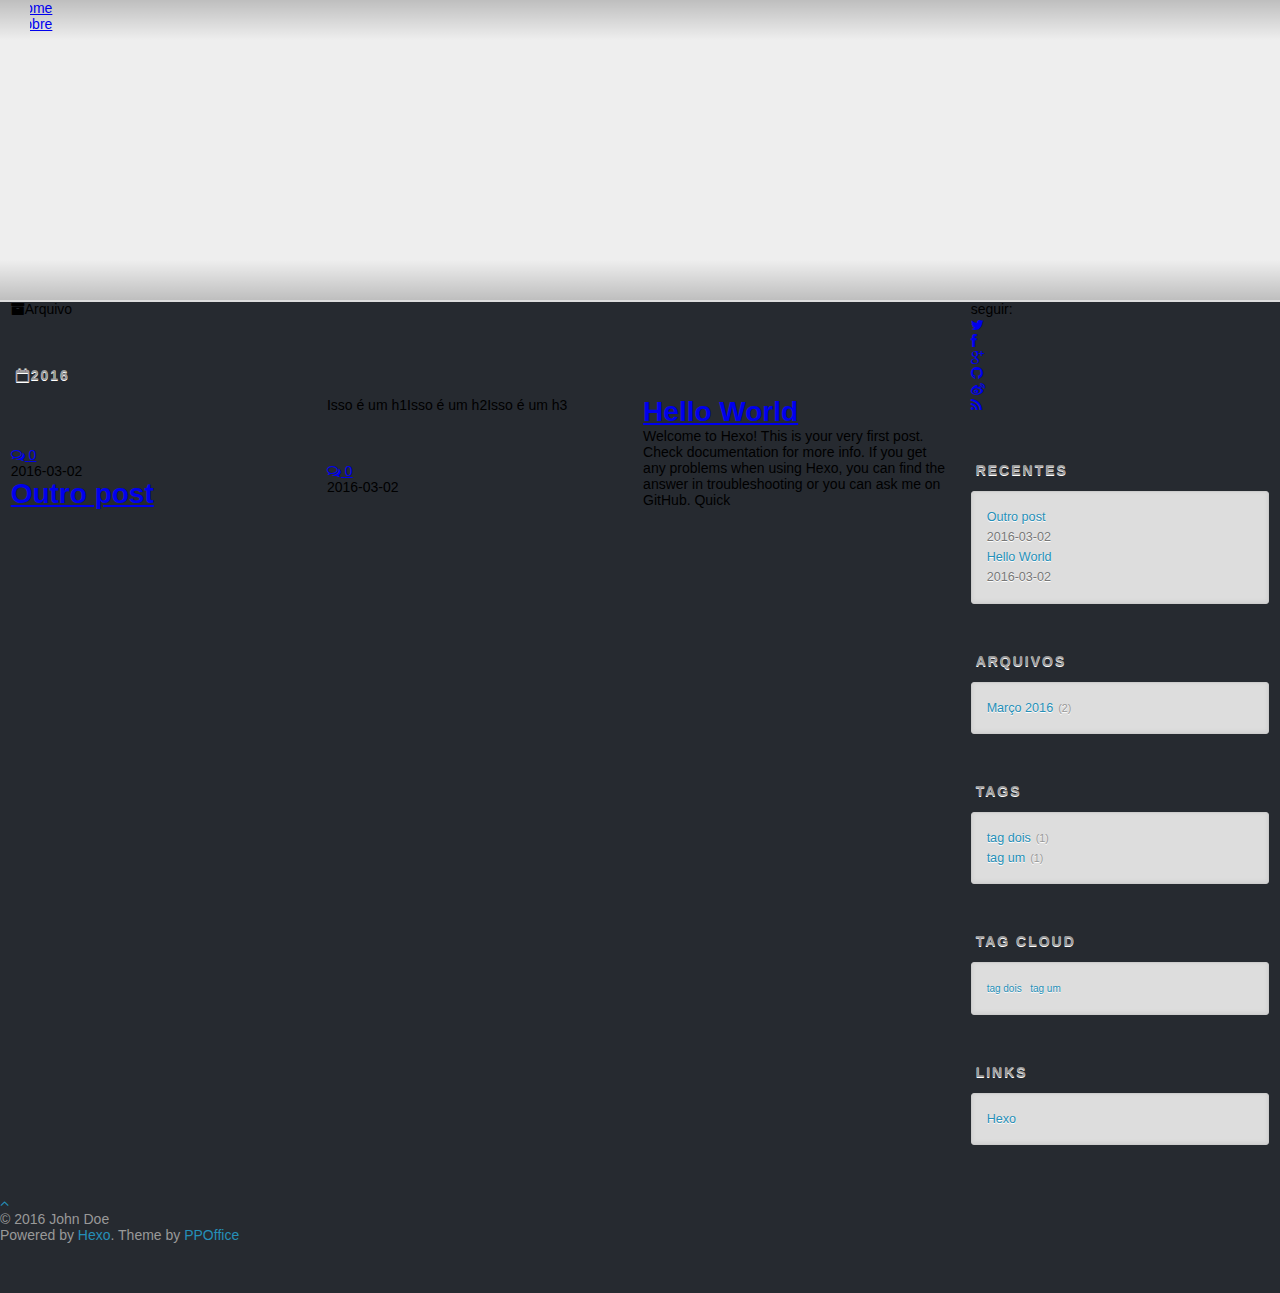
==== archives/index.html @ 541873b7 "update templete" ====
<!DOCTYPE html>
<html>
<head>
    <meta charset="utf-8">
    
    <title>Arquivo | Hexo</title>
    <meta name="viewport" content="width=device-width, initial-scale=1, maximum-scale=1">
    
    <meta name="description">
<meta property="og:type" content="website">
<meta property="og:title" content="Hexo">
<meta property="og:url" content="http://yoursite.com/archives/index.html">
<meta property="og:site_name" content="Hexo">
<meta property="og:description">
<meta name="twitter:card" content="summary">
<meta name="twitter:title" content="Hexo">
<meta name="twitter:description">
    

    

    

    <link rel="stylesheet" href="/vendor/font-awesome/css/font-awesome.min.css">
    <link rel="stylesheet" href="/vendor/titillium-web/styles.css">
    <link rel="stylesheet" href="/vendor/source-code-pro/styles.css">

    <link rel="stylesheet" href="/css/style.css">

    <script src="/vendor/jquery/2.0.3/jquery.min.js"></script>
    
    
        <link rel="stylesheet" href="/vendor/fancybox/jquery.fancybox.css">
    
    
        <link rel="stylesheet" href="/vendor/scrollLoading/style.css">
    
    
    

</head>

<body>
    <div id="wrap">
        <header id="header">
    <div id="header-outer" class="outer">
        <div class="container">
            <div class="container-inner">
                <div id="header-title">
                    <h1 class="logo-wrap">
                        <a href="/" class="logo"></a>
                    </h1>
                    
                </div>
                <div id="header-inner" class="nav-container">
                    <a id="main-nav-toggle" class="nav-icon fa fa-bars"></a>
                    <div class="nav-container-inner">
                        <ul id="main-nav">
                            
                                <li class="main-nav-list-item" >
                                    <a class="main-nav-list-link" href="/">Home</a>
                                </li>
                            
                                        
                                    
                                <li class="main-nav-list-item" >
                                    <a class="main-nav-list-link" href="/about/index.html">Sobre</a>
                                </li>
                            
                        </ul>
                        <nav id="sub-nav">
                            <div id="search-form-wrap">

    <form action="//google.com/search" method="get" accept-charset="UTF-8" class="search-form"><input type="search" name="q" results="0" class="search-form-input" placeholder="Busca"><input type="hidden" name="sitesearch" value="http://yoursite.com"></form>

</div>
                        </nav>
                    </div>
                </div>
            </div>
        </div>
    </div>
</header>
        <div class="container">
            <div class="main-body container-inner">
                <div class="main-body-inner">
                    <section id="main">
                        <div class="main-body-header">
    <h1 class="header">
    
    <i class="icon fa fa-archive"></i>Arquivo
    </h1>
</div>
                        <div class="main-body-content">
                            

    
    
        
        
        <section class="archives-wrap">
            <div class="archive-year-wrap">
                <a href="/archives/2016" class="archive-year"><i class="icon fa fa-calendar-o"></i>2016</a>
            </div>
            <div class="archives">
    
    
    
        <div class="article-row">
    
        <article class="article article-summary">
    <div class="article-summary-inner">
        
        <a href="/2016/03/02/outro-post/" class="thumbnail">
    
    
        <span style="background-image:url(http://guiadoestudante.abril.com.br/blogs/melhores-faculdades/files/2013/01/fotografia.jpg)" alt="Outro post" class="thumbnail-image"></span>
    
    
        
<span class="comment-counter">
    <i class="fa fa-comments-o"></i>
    
        <span class="disqus-comment-count" data-disqus-url="http://yoursite.com/2016/03/02/outro-post/">0</span>
    
</span>

    
</a>
        
        <div class="article-meta">
            <p class="category">
            
            </p>
            <p class="date"><time datetime="2016-03-02T15:44:19.000Z" itemprop="datePublished">2016-03-02</time></p>
        </div>
        
    
        <h1 class="article-title" itemprop="name">
        <a href="/2016/03/02/outro-post/">Outro post</a>
        </h1>
    

        <p class="article-excerpt">
            Isso é um h1Isso é um h2Isso é um h3

        </p>
    </div>
</article>
    

    
    
    
    
        <article class="article article-summary">
    <div class="article-summary-inner">
        
        <a href="/2016/03/02/hello-world/" class="thumbnail">
    
    
        <span class="thumbnail-image thumbnail-none"></span>
    
    
        
<span class="comment-counter">
    <i class="fa fa-comments-o"></i>
    
        <span class="disqus-comment-count" data-disqus-url="http://yoursite.com/2016/03/02/hello-world/">0</span>
    
</span>

    
</a>
        
        <div class="article-meta">
            <p class="category">
            
            </p>
            <p class="date"><time datetime="2016-03-02T15:32:36.800Z" itemprop="datePublished">2016-03-02</time></p>
        </div>
        
    
        <h1 class="article-title" itemprop="name">
        <a href="/2016/03/02/hello-world/">Hello World</a>
        </h1>
    

        <p class="article-excerpt">
            Welcome to Hexo! This is your very first post. Check documentation for more info. If you get any problems when using Hexo, you can find the answer in troubleshooting or you can ask me on GitHub.
Quick
        </p>
    </div>
</article>
    
        </div>
    


    </div></section>



                        </div>
                    </section>
                    <aside id="sidebar">
    <a class="sidebar-toggle" title="Expand Sidebar"><i class="toggle icon"></i></a>
    <div class="sidebar-top">
        <p>seguir:</p>
        <ul class="social-links">
            
                
                <li>
                    <a class="social-tooltip" title="twitter" href="/" target="_blank">
                        <i class="icon fa fa-twitter"></i>
                    </a>
                </li>
                
            
                
                <li>
                    <a class="social-tooltip" title="facebook" href="/" target="_blank">
                        <i class="icon fa fa-facebook"></i>
                    </a>
                </li>
                
            
                
                <li>
                    <a class="social-tooltip" title="google-plus" href="/" target="_blank">
                        <i class="icon fa fa-google-plus"></i>
                    </a>
                </li>
                
            
                
                <li>
                    <a class="social-tooltip" title="github" href="https://github.com/ppoffice/hexo-theme-hueman" target="_blank">
                        <i class="icon fa fa-github"></i>
                    </a>
                </li>
                
            
                
                <li>
                    <a class="social-tooltip" title="weibo" href="/" target="_blank">
                        <i class="icon fa fa-weibo"></i>
                    </a>
                </li>
                
            
                
                <li>
                    <a class="social-tooltip" title="rss" href="/" target="_blank">
                        <i class="icon fa fa-rss"></i>
                    </a>
                </li>
                
            
        </ul>
    </div>
    
    <div class="widgets-container">
        
            
                
    <div class="widget-wrap">
        <h3 class="widget-title">recentes</h3>
        <div class="widget">
            <ul id="recent-post" class="">
                
                    <li>
                        
                        <div class="item-thumbnail">
                            <a href="/2016/03/02/outro-post/" class="thumbnail">
    
    
        <span style="background-image:url(http://guiadoestudante.abril.com.br/blogs/melhores-faculdades/files/2013/01/fotografia.jpg)" alt="Outro post" class="thumbnail-image"></span>
    
    
</a>
                        </div>
                        
                        <div class="item-inner">
                            <p class="item-category"></p>
                            <p class="item-title"><a href="/2016/03/02/outro-post/" class="title">Outro post</a></p>
                            <p class="item-date"><time datetime="2016-03-02T15:44:19.000Z" itemprop="datePublished">2016-03-02</time></p>
                        </div>
                    </li>
                
                    <li>
                        
                        <div class="item-thumbnail">
                            <a href="/2016/03/02/hello-world/" class="thumbnail">
    
    
        <span class="thumbnail-image thumbnail-none"></span>
    
    
</a>
                        </div>
                        
                        <div class="item-inner">
                            <p class="item-category"></p>
                            <p class="item-title"><a href="/2016/03/02/hello-world/" class="title">Hello World</a></p>
                            <p class="item-date"><time datetime="2016-03-02T15:32:36.800Z" itemprop="datePublished">2016-03-02</time></p>
                        </div>
                    </li>
                
            </ul>
        </div>
    </div>

            
                

            
                
    <div class="widget-wrap widget-list">
        <h3 class="widget-title">arquivos</h3>
        <div class="widget">
            <ul class="archive-list"><li class="archive-list-item"><a class="archive-list-link" href="/archives/2016/03/">Março 2016</a><span class="archive-list-count">2</span></li></ul>
        </div>
    </div>


            
                
    <div class="widget-wrap widget-list">
        <h3 class="widget-title">tags</h3>
        <div class="widget">
            <ul class="tag-list"><li class="tag-list-item"><a class="tag-list-link" href="/tags/tag-dois/">tag dois</a><span class="tag-list-count">1</span></li><li class="tag-list-item"><a class="tag-list-link" href="/tags/tag-um/">tag um</a><span class="tag-list-count">1</span></li></ul>
        </div>
    </div>


            
                
    <div class="widget-wrap widget-float">
        <h3 class="widget-title">tag cloud</h3>
        <div class="widget tagcloud">
            <a href="/tags/tag-dois/" style="font-size: 10px;">tag dois</a> <a href="/tags/tag-um/" style="font-size: 10px;">tag um</a>
        </div>
    </div>


            
                
    <div class="widget-wrap widget-list">
        <h3 class="widget-title">links</h3>
        <div class="widget">
            <ul>
                
                    <li>
                        <a href="http://hexo.io">Hexo</a>
                    </li>
                
            </ul>
        </div>
    </div>


            
        
    </div>
</aside>
                </div>
            </div>
        </div>
        <footer id="footer">
    <div class="container">
        <div class="container-inner">
            <a id="back-to-top" href="javascript:;"><i class="icon fa fa-angle-up"></i></a>
            <div class="credit">
                <h1 class="logo-wrap">
                    <a href="/" class="logo"></a>
                </h1>
                <p>&copy; 2016 John Doe</p>
                <p>Powered by <a href="//hexo.io/" target="_blank">Hexo</a>. Theme by <a href="//github.com/ppoffice" target="_blank">PPOffice</a></p>
            </div>
        </div>
    </div>
</footer>
        
    
    <script>
    var disqus_shortname = 'sauki';
    
    
    (function() {
    var dsq = document.createElement('script');
    dsq.type = 'text/javascript';
    dsq.async = true;
    dsq.src = '//' + disqus_shortname + '.disqus.com/count.js';
    (document.getElementsByTagName('head')[0] || document.getElementsByTagName('body')[0]).appendChild(dsq);
    })();
    </script>



    
        <script src="/vendor/fancybox/jquery.fancybox.pack.js"></script>
    

    
        <script src="/vendor/scrollLoading/jquery.scrollLoading.js"></script>
        <script src="/vendor/scrollLoading/main.js"></script>
    


<!-- Custom Scripts -->
<script src="/js/main.js"></script>

    </div>
</body>
</html>
---- vendor/titillium-web/styles.css ----
/* latin-ext */
@font-face {
  font-family: 'Titillium Web';
  font-style: normal;
  font-weight: 300;
  src: local('Titillium WebLight'), local('TitilliumWeb-Light'), url(fonts/anMUvcNT0H1YN4FII8wpr9INifKjd1RJ3NxxEi9Cy2w.woff2) format('woff2');
  unicode-range: U+0100-024F, U+1E00-1EFF, U+20A0-20AB, U+20AD-20CF, U+2C60-2C7F, U+A720-A7FF;
}
/* latin */
@font-face {
  font-family: 'Titillium Web';
  font-style: normal;
  font-weight: 300;
  src: local('Titillium WebLight'), local('TitilliumWeb-Light'), url(fonts/anMUvcNT0H1YN4FII8wpr4-67659ICLY8bMrYhtePPA.woff2) format('woff2');
  unicode-range: U+0000-00FF, U+0131, U+0152-0153, U+02C6, U+02DA, U+02DC, U+2000-206F, U+2074, U+20AC, U+2212, U+2215, U+E0FF, U+EFFD, U+F000;
}
/* latin-ext */
@font-face {
  font-family: 'Titillium Web';
  font-style: normal;
  font-weight: 400;
  src: local('Titillium Web'), local('TitilliumWeb-Regular'), url(fonts/7XUFZ5tgS-tD6QamInJTcSo_WB_cotcEMUw1LsIE8mM.woff2) format('woff2');
  unicode-range: U+0100-024F, U+1E00-1EFF, U+20A0-20AB, U+20AD-20CF, U+2C60-2C7F, U+A720-A7FF;
}
/* latin */
@font-face {
  font-family: 'Titillium Web';
  font-style: normal;
  font-weight: 400;
  src: local('Titillium Web'), local('TitilliumWeb-Regular'), url(fonts/7XUFZ5tgS-tD6QamInJTcZSnX671uNZIV63UdXh3Mg0.woff2) format('woff2');
  unicode-range: U+0000-00FF, U+0131, U+0152-0153, U+02C6, U+02DA, U+02DC, U+2000-206F, U+2074, U+20AC, U+2212, U+2215, U+E0FF, U+EFFD, U+F000;
}
/* latin-ext */
@font-face {
  font-family: 'Titillium Web';
  font-style: normal;
  font-weight: 600;
  src: local('Titillium WebSemiBold'), local('TitilliumWeb-SemiBold'), url(fonts/anMUvcNT0H1YN4FII8wpr_SNRT0fZ5CX-AqRkMYgJJo.woff2) format('woff2');
  unicode-range: U+0100-024F, U+1E00-1EFF, U+20A0-20AB, U+20AD-20CF, U+2C60-2C7F, U+A720-A7FF;
}
/* latin */
@font-face {
  font-family: 'Titillium Web';
  font-style: normal;
  font-weight: 600;
  src: local('Titillium WebSemiBold'), local('TitilliumWeb-SemiBold'), url(fonts/anMUvcNT0H1YN4FII8wpr46gJz9aNFrmnwBdd69aqzY.woff2) format('woff2');
  unicode-range: U+0000-00FF, U+0131, U+0152-0153, U+02C6, U+02DA, U+02DC, U+2000-206F, U+2074, U+20AC, U+2212, U+2215, U+E0FF, U+EFFD, U+F000;
}
---- vendor/source-code-pro/styles.css ----
/* latin-ext */
@font-face {
  font-family: 'Source Code Pro';
  font-style: normal;
  font-weight: 400;
  src: local('Source Code Pro'), local('SourceCodePro-Regular'), url(fonts/mrl8jkM18OlOQN8JLgasDy2Q8seG17bfDXYR_jUsrzg.woff2) format('woff2');
  unicode-range: U+0100-024F, U+1E00-1EFF, U+20A0-20AB, U+20AD-20CF, U+2C60-2C7F, U+A720-A7FF;
}
/* latin */
@font-face {
  font-family: 'Source Code Pro';
  font-style: normal;
  font-weight: 400;
  src: local('Source Code Pro'), local('SourceCodePro-Regular'), url(fonts/mrl8jkM18OlOQN8JLgasD9V_2ngZ8dMf8fLgjYEouxg.woff2) format('woff2');
  unicode-range: U+0000-00FF, U+0131, U+0152-0153, U+02C6, U+02DA, U+02DC, U+2000-206F, U+2074, U+20AC, U+2212, U+2215, U+E0FF, U+EFFD, U+F000;
}
---- css/style.css ----
body {
  width: 100%;
}
body:before,
body:after {
  content: "";
  display: table;
}
body:after {
  clear: both;
}
html,
body,
div,
span,
applet,
object,
iframe,
h1,
h2,
h3,
h4,
h5,
h6,
p,
blockquote,
pre,
a,
abbr,
acronym,
address,
big,
cite,
code,
del,
dfn,
em,
img,
ins,
kbd,
q,
s,
samp,
small,
strike,
strong,
sub,
sup,
tt,
var,
dl,
dt,
dd,
ol,
ul,
li,
fieldset,
form,
label,
legend,
table,
caption,
tbody,
tfoot,
thead,
tr,
th,
td {
  margin: 0;
  padding: 0;
  border: 0;
  outline: 0;
  font-weight: inherit;
  font-style: inherit;
  font-family: inherit;
  font-size: 100%;
  vertical-align: baseline;
}
body {
  line-height: 1;
  color: #000;
  background: #fff;
}
ol,
ul {
  list-style: none;
}
table {
  border-collapse: separate;
  border-spacing: 0;
  vertical-align: middle;
}
caption,
th,
td {
  text-align: left;
  font-weight: normal;
  vertical-align: middle;
}
a img {
  border: none;
}
input,
button {
  margin: 0;
  padding: 0;
}
input::-moz-focus-inner,
button::-moz-focus-inner {
  border: 0;
  padding: 0;
}
@font-face {
  font-family: FontAwesome;
  font-style: normal;
  font-weight: normal;
  src: url("fonts/fontawesome-webfont.eot?v=#4.0.3");
  src: url("fonts/fontawesome-webfont.eot?#iefix&v=#4.0.3") format("embedded-opentype"), url("fonts/fontawesome-webfont.woff?v=#4.0.3") format("woff"), url("fonts/fontawesome-webfont.ttf?v=#4.0.3") format("truetype"), url("fonts/fontawesome-webfont.svg#fontawesomeregular?v=#4.0.3") format("svg");
}
html,
body,
#container {
  height: 100%;
}
body {
  background: #eee;
  font: 14px "Helvetica Neue", Helvetica, Arial, sans-serif;
  -webkit-text-size-adjust: 100%;
}
.outer {
  max-width: 1220px;
  margin: 0 auto;
  padding: 0 20px;
}
.outer:before,
.outer:after {
  content: "";
  display: table;
}
.outer:after {
  clear: both;
}
.inner {
  display: inline;
  float: left;
  width: 98.33333333333333%;
  margin: 0 0.833333333333333%;
}
.left,
.alignleft {
  float: left;
}
.right,
.alignright {
  float: right;
}
.clear {
  clear: both;
}
#container {
  position: relative;
}
.mobile-nav-on {
  overflow: hidden;
}
#wrap {
  height: 100%;
  width: 100%;
  position: absolute;
  top: 0;
  left: 0;
  -webkit-transition: 0.2s ease-out;
  -moz-transition: 0.2s ease-out;
  -ms-transition: 0.2s ease-out;
  transition: 0.2s ease-out;
  z-index: 1;
  background: #eee;
}
.mobile-nav-on #wrap {
  left: 280px;
}
@media screen and (min-width: 768px) {
  #main {
    display: inline;
    float: left;
    width: 73.33333333333333%;
    margin: 0 0.833333333333333%;
  }
}
.article-date,
.article-category-link,
.archive-year,
.widget-title {
  text-decoration: none;
  text-transform: uppercase;
  letter-spacing: 2px;
  color: #999;
  margin-bottom: 1em;
  margin-left: 5px;
  line-height: 1em;
  text-shadow: 0 1px #fff;
  font-weight: bold;
}
.article-inner,
.archive-article-inner {
  background: #fff;
  -webkit-box-shadow: 1px 2px 3px #ddd;
  box-shadow: 1px 2px 3px #ddd;
  border: 1px solid #ddd;
  -webkit-border-radius: 3px;
  border-radius: 3px;
}
.article-entry h1,
.widget h1 {
  font-size: 2em;
}
.article-entry h2,
.widget h2 {
  font-size: 1.5em;
}
.article-entry h3,
.widget h3 {
  font-size: 1.3em;
}
.article-entry h4,
.widget h4 {
  font-size: 1.2em;
}
.article-entry h5,
.widget h5 {
  font-size: 1em;
}
.article-entry h6,
.widget h6 {
  font-size: 1em;
  color: #999;
}
.article-entry hr,
.widget hr {
  border: 1px dashed #ddd;
}
.article-entry strong,
.widget strong {
  font-weight: bold;
}
.article-entry em,
.widget em,
.article-entry cite,
.widget cite {
  font-style: italic;
}
.article-entry sup,
.widget sup,
.article-entry sub,
.widget sub {
  font-size: 0.75em;
  line-height: 0;
  position: relative;
  vertical-align: baseline;
}
.article-entry sup,
.widget sup {
  top: -0.5em;
}
.article-entry sub,
.widget sub {
  bottom: -0.2em;
}
.article-entry small,
.widget small {
  font-size: 0.85em;
}
.article-entry acronym,
.widget acronym,
.article-entry abbr,
.widget abbr {
  border-bottom: 1px dotted;
}
.article-entry ul,
.widget ul,
.article-entry ol,
.widget ol,
.article-entry dl,
.widget dl {
  margin: 0 20px;
  line-height: 1.6em;
}
.article-entry ul ul,
.widget ul ul,
.article-entry ol ul,
.widget ol ul,
.article-entry ul ol,
.widget ul ol,
.article-entry ol ol,
.widget ol ol {
  margin-top: 0;
  margin-bottom: 0;
}
.article-entry ul,
.widget ul {
  list-style: disc;
}
.article-entry ol,
.widget ol {
  list-style: decimal;
}
.article-entry dt,
.widget dt {
  font-weight: bold;
}
#header {
  height: 300px;
  position: relative;
  border-bottom: 1px solid #ddd;
}
#header:before,
#header:after {
  content: "";
  position: absolute;
  left: 0;
  right: 0;
  height: 40px;
}
#header:before {
  top: 0;
  background: -webkit-linear-gradient(rgba(0,0,0,0.2), transparent);
  background: -moz-linear-gradient(rgba(0,0,0,0.2), transparent);
  background: -ms-linear-gradient(rgba(0,0,0,0.2), transparent);
  background: linear-gradient(rgba(0,0,0,0.2), transparent);
}
#header:after {
  bottom: 0;
  background: -webkit-linear-gradient(transparent, rgba(0,0,0,0.2));
  background: -moz-linear-gradient(transparent, rgba(0,0,0,0.2));
  background: -ms-linear-gradient(transparent, rgba(0,0,0,0.2));
  background: linear-gradient(transparent, rgba(0,0,0,0.2));
}
#header-outer {
  height: 100%;
  position: relative;
}
#header-inner {
  position: relative;
  overflow: hidden;
}
#banner {
  position: absolute;
  top: 0;
  left: 0;
  width: 100%;
  height: 100%;
  background: url("images/banner.jpg") center #000;
  -webkit-background-size: cover;
  -moz-background-size: cover;
  background-size: cover;
  z-index: -1;
}
#header-title {
  text-align: center;
  height: 40px;
  position: absolute;
  top: 50%;
  left: 0;
  margin-top: -20px;
}
#logo,
#subtitle {
  text-decoration: none;
  color: #fff;
  font-weight: 300;
  text-shadow: 0 1px 4px rgba(0,0,0,0.3);
}
#logo {
  font-size: 40px;
  line-height: 40px;
  letter-spacing: 2px;
}
#subtitle {
  font-size: 16px;
  line-height: 16px;
  letter-spacing: 1px;
}
#subtitle-wrap {
  margin-top: 16px;
}
#main-nav {
  float: left;
  margin-left: -15px;
}
.nav-icon,
.main-nav-link {
  float: left;
  color: #fff;
  opacity: 0.6;
  text-decoration: none;
  text-shadow: 0 1px rgba(0,0,0,0.2);
  -webkit-transition: opacity 0.2s;
  -moz-transition: opacity 0.2s;
  -ms-transition: opacity 0.2s;
  transition: opacity 0.2s;
  display: block;
  padding: 20px 15px;
}
.nav-icon:hover,
.main-nav-link:hover {
  opacity: 1;
}
.nav-icon {
  font-family: FontAwesome;
  text-align: center;
  font-size: 14px;
  width: 14px;
  height: 14px;
  padding: 20px 15px;
  position: relative;
  cursor: pointer;
}
.main-nav-link {
  font-weight: 300;
  letter-spacing: 1px;
}
@media screen and (max-width: 479px) {
  .main-nav-link {
    display: none;
  }
}
#main-nav-toggle {
  display: none;
}
#main-nav-toggle:before {
  content: "\f0c9";
}
@media screen and (max-width: 479px) {
  #main-nav-toggle {
    display: block;
  }
}
#sub-nav {
  float: right;
  margin-right: -15px;
}
#nav-rss-link:before {
  content: "\f09e";
}
#nav-search-btn:before {
  content: "\f002";
}
#search-form-wrap {
  position: absolute;
  top: 15px;
  width: 150px;
  height: 30px;
  right: -150px;
  opacity: 0;
  -webkit-transition: 0.2s ease-out;
  -moz-transition: 0.2s ease-out;
  -ms-transition: 0.2s ease-out;
  transition: 0.2s ease-out;
}
#search-form-wrap.on {
  opacity: 1;
  right: 0;
}
@media screen and (max-width: 479px) {
  #search-form-wrap {
    width: 100%;
    right: -100%;
  }
}
.search-form {
  position: absolute;
  top: 0;
  left: 0;
  right: 0;
  background: #fff;
  padding: 5px 15px;
  -webkit-border-radius: 15px;
  border-radius: 15px;
  -webkit-box-shadow: 0 0 10px rgba(0,0,0,0.3);
  box-shadow: 0 0 10px rgba(0,0,0,0.3);
}
.search-form-input {
  border: none;
  background: none;
  color: #555;
  width: 100%;
  font: 13px "Helvetica Neue", Helvetica, Arial, sans-serif;
  outline: none;
}
.search-form-input::-webkit-search-results-decoration,
.search-form-input::-webkit-search-cancel-button {
  -webkit-appearance: none;
}
.search-form-submit {
  position: absolute;
  top: 50%;
  right: 10px;
  margin-top: -7px;
  font: 13px FontAwesome;
  border: none;
  background: none;
  color: #bbb;
  cursor: pointer;
}
.search-form-submit:hover,
.search-form-submit:focus {
  color: #777;
}
.article {
  margin: 50px 0;
}
.article-inner {
  overflow: hidden;
}
.article-meta:before,
.article-meta:after {
  content: "";
  display: table;
}
.article-meta:after {
  clear: both;
}
.article-date {
  float: left;
}
.article-category {
  float: left;
  line-height: 1em;
  color: #ccc;
  text-shadow: 0 1px #fff;
  margin-left: 8px;
}
.article-category:before {
  content: "\2022";
}
.article-category-link {
  margin: 0 12px 1em;
}
.article-header {
  padding: 20px 20px 0;
}
.article-title {
  text-decoration: none;
  font-size: 2em;
  font-weight: bold;
  color: #555;
  line-height: 1.1em;
  -webkit-transition: color 0.2s;
  -moz-transition: color 0.2s;
  -ms-transition: color 0.2s;
  transition: color 0.2s;
}
a.article-title:hover {
  color: #258fb8;
}
.article-entry {
  color: #555;
  padding: 0 20px;
}
.article-entry:before,
.article-entry:after {
  content: "";
  display: table;
}
.article-entry:after {
  clear: both;
}
.article-entry p,
.article-entry table {
  line-height: 1.6em;
  margin: 1.6em 0;
}
.article-entry h1,
.article-entry h2,
.article-entry h3,
.article-entry h4,
.article-entry h5,
.article-entry h6 {
  font-weight: bold;
}
.article-entry h1,
.article-entry h2,
.article-entry h3,
.article-entry h4,
.article-entry h5,
.article-entry h6 {
  line-height: 1.1em;
  margin: 1.1em 0;
}
.article-entry a {
  color: #258fb8;
  text-decoration: none;
}
.article-entry a:hover {
  text-decoration: underline;
}
.article-entry ul,
.article-entry ol,
.article-entry dl {
  margin-top: 1.6em;
  margin-bottom: 1.6em;
}
.article-entry img,
.article-entry video {
  max-width: 100%;
  height: auto;
  display: block;
  margin: auto;
}
.article-entry iframe {
  border: none;
}
.article-entry table {
  width: 100%;
  border-collapse: collapse;
  border-spacing: 0;
}
.article-entry th {
  font-weight: bold;
  border-bottom: 3px solid #ddd;
  padding-bottom: 0.5em;
}
.article-entry td {
  border-bottom: 1px solid #ddd;
  padding: 10px 0;
}
.article-entry blockquote {
  font-family: Georgia, "Times New Roman", serif;
  font-size: 1.4em;
  margin: 1.6em 20px;
  text-align: center;
}
.article-entry blockquote footer {
  font-size: 14px;
  margin: 1.6em 0;
  font-family: "Helvetica Neue", Helvetica, Arial, sans-serif;
}
.article-entry blockquote footer cite:before {
  content: "—";
  padding: 0 0.5em;
}
.article-entry .pullquote {
  text-align: left;
  width: 45%;
  margin: 0;
}
.article-entry .pullquote.left {
  margin-left: 0.5em;
  margin-right: 1em;
}
.article-entry .pullquote.right {
  margin-right: 0.5em;
  margin-left: 1em;
}
.article-entry .caption {
  color: #999;
  display: block;
  font-size: 0.9em;
  margin-top: 0.5em;
  position: relative;
  text-align: center;
}
.article-entry .video-container {
  position: relative;
  padding-top: 56.25%;
  height: 0;
  overflow: hidden;
}
.article-entry .video-container iframe,
.article-entry .video-container object,
.article-entry .video-container embed {
  position: absolute;
  top: 0;
  left: 0;
  width: 100%;
  height: 100%;
  margin-top: 0;
}
.article-more-link a {
  display: inline-block;
  line-height: 1em;
  padding: 6px 15px;
  -webkit-border-radius: 15px;
  border-radius: 15px;
  background: #eee;
  color: #999;
  text-shadow: 0 1px #fff;
  text-decoration: none;
}
.article-more-link a:hover {
  background: #258fb8;
  color: #fff;
  text-decoration: none;
  text-shadow: 0 1px #1e7293;
}
.article-footer {
  font-size: 0.85em;
  line-height: 1.6em;
  border-top: 1px solid #ddd;
  padding-top: 1.6em;
  margin: 0 20px 20px;
}
.article-footer:before,
.article-footer:after {
  content: "";
  display: table;
}
.article-footer:after {
  clear: both;
}
.article-footer a {
  color: #999;
  text-decoration: none;
}
.article-footer a:hover {
  color: #555;
}
.article-tag-list-item {
  float: left;
  margin-right: 10px;
}
.article-tag-list-link:before {
  content: "#";
}
.article-comment-link {
  float: right;
}
.article-comment-link:before {
  content: "\f075";
  font-family: FontAwesome;
  padding-right: 8px;
}
.article-share-link {
  cursor: pointer;
  float: right;
  margin-left: 20px;
}
.article-share-link:before {
  content: "\f064";
  font-family: FontAwesome;
  padding-right: 6px;
}
#article-nav {
  position: relative;
}
#article-nav:before,
#article-nav:after {
  content: "";
  display: table;
}
#article-nav:after {
  clear: both;
}
@media screen and (min-width: 768px) {
  #article-nav {
    margin: 50px 0;
  }
  #article-nav:before {
    width: 8px;
    height: 8px;
    position: absolute;
    top: 50%;
    left: 50%;
    margin-top: -4px;
    margin-left: -4px;
    content: "";
    -webkit-border-radius: 50%;
    border-radius: 50%;
    background: #ddd;
    -webkit-box-shadow: 0 1px 2px #fff;
    box-shadow: 0 1px 2px #fff;
  }
}
.article-nav-link-wrap {
  text-decoration: none;
  text-shadow: 0 1px #fff;
  color: #999;
  -webkit-box-sizing: border-box;
  -moz-box-sizing: border-box;
  box-sizing: border-box;
  margin-top: 50px;
  text-align: center;
  display: block;
}
.article-nav-link-wrap:hover {
  color: #555;
}
@media screen and (min-width: 768px) {
  .article-nav-link-wrap {
    width: 50%;
    margin-top: 0;
  }
}
@media screen and (min-width: 768px) {
  #article-nav-newer {
    float: left;
    text-align: right;
    padding-right: 20px;
  }
}
@media screen and (min-width: 768px) {
  #article-nav-older {
    float: right;
    text-align: left;
    padding-left: 20px;
  }
}
.article-nav-caption {
  text-transform: uppercase;
  letter-spacing: 2px;
  color: #ddd;
  line-height: 1em;
  font-weight: bold;
}
#article-nav-newer .article-nav-caption {
  margin-right: -2px;
}
.article-nav-title {
  font-size: 0.85em;
  line-height: 1.6em;
  margin-top: 0.5em;
}
.article-share-box {
  position: absolute;
  display: none;
  background: #fff;
  -webkit-box-shadow: 1px 2px 10px rgba(0,0,0,0.2);
  box-shadow: 1px 2px 10px rgba(0,0,0,0.2);
  -webkit-border-radius: 3px;
  border-radius: 3px;
  margin-left: -145px;
  overflow: hidden;
  z-index: 1;
}
.article-share-box.on {
  display: block;
}
.article-share-input {
  width: 100%;
  background: none;
  -webkit-box-sizing: border-box;
  -moz-box-sizing: border-box;
  box-sizing: border-box;
  font: 14px "Helvetica Neue", Helvetica, Arial, sans-serif;
  padding: 0 15px;
  color: #555;
  outline: none;
  border: 1px solid #ddd;
  -webkit-border-radius: 3px 3px 0 0;
  border-radius: 3px 3px 0 0;
  height: 36px;
  line-height: 36px;
}
.article-share-links {
  background: #eee;
}
.article-share-links:before,
.article-share-links:after {
  content: "";
  display: table;
}
.article-share-links:after {
  clear: both;
}
.article-share-twitter,
.article-share-facebook,
.article-share-pinterest,
.article-share-google {
  width: 50px;
  height: 36px;
  display: block;
  float: left;
  position: relative;
  color: #999;
  text-shadow: 0 1px #fff;
}
.article-share-twitter:before,
.article-share-facebook:before,
.article-share-pinterest:before,
.article-share-google:before {
  font-size: 20px;
  font-family: FontAwesome;
  width: 20px;
  height: 20px;
  position: absolute;
  top: 50%;
  left: 50%;
  margin-top: -10px;
  margin-left: -10px;
  text-align: center;
}
.article-share-twitter:hover,
.article-share-facebook:hover,
.article-share-pinterest:hover,
.article-share-google:hover {
  color: #fff;
}
.article-share-twitter:before {
  content: "\f099";
}
.article-share-twitter:hover {
  background: #00aced;
  text-shadow: 0 1px #008abe;
}
.article-share-facebook:before {
  content: "\f09a";
}
.article-share-facebook:hover {
  background: #3b5998;
  text-shadow: 0 1px #2f477a;
}
.article-share-pinterest:before {
  content: "\f0d2";
}
.article-share-pinterest:hover {
  background: #cb2027;
  text-shadow: 0 1px #a21a1f;
}
.article-share-google:before {
  content: "\f0d5";
}
.article-share-google:hover {
  background: #dd4b39;
  text-shadow: 0 1px #be3221;
}
.article-gallery {
  background: #000;
  position: relative;
}
.article-gallery-photos {
  position: relative;
  overflow: hidden;
}
.article-gallery-img {
  display: none;
  max-width: 100%;
}
.article-gallery-img:first-child {
  display: block;
}
.article-gallery-img.loaded {
  position: absolute;
  display: block;
}
.article-gallery-img img {
  display: block;
  max-width: 100%;
  margin: 0 auto;
}
#comments {
  background: #fff;
  -webkit-box-shadow: 1px 2px 3px #ddd;
  box-shadow: 1px 2px 3px #ddd;
  padding: 20px;
  border: 1px solid #ddd;
  -webkit-border-radius: 3px;
  border-radius: 3px;
  margin: 50px 0;
}
#comments a {
  color: #258fb8;
}
.archives-wrap {
  margin: 50px 0;
}
.archives:before,
.archives:after {
  content: "";
  display: table;
}
.archives:after {
  clear: both;
}
.archive-year-wrap {
  margin-bottom: 1em;
}
.archives {
  -webkit-column-gap: 10px;
  -moz-column-gap: 10px;
  column-gap: 10px;
}
@media screen and (min-width: 480px) and (max-width: 767px) {
  .archives {
    -webkit-column-count: 2;
    -moz-column-count: 2;
    column-count: 2;
  }
}
@media screen and (min-width: 768px) {
  .archives {
    -webkit-column-count: 3;
    -moz-column-count: 3;
    column-count: 3;
  }
}
.archive-article {
  -webkit-column-break-inside: avoid;
  page-break-inside: avoid;
  overflow: hidden;
  break-inside: avoid-column;
}
.archive-article-inner {
  padding: 10px;
  margin-bottom: 15px;
}
.archive-article-title {
  text-decoration: none;
  font-weight: bold;
  color: #555;
  -webkit-transition: color 0.2s;
  -moz-transition: color 0.2s;
  -ms-transition: color 0.2s;
  transition: color 0.2s;
  line-height: 1.6em;
}
.archive-article-title:hover {
  color: #258fb8;
}
.archive-article-footer {
  margin-top: 1em;
}
.archive-article-date {
  color: #999;
  text-decoration: none;
  font-size: 0.85em;
  line-height: 1em;
  margin-bottom: 0.5em;
  display: block;
}
#page-nav {
  margin: 50px auto;
  background: #fff;
  -webkit-box-shadow: 1px 2px 3px #ddd;
  box-shadow: 1px 2px 3px #ddd;
  border: 1px solid #ddd;
  -webkit-border-radius: 3px;
  border-radius: 3px;
  text-align: center;
  color: #999;
  overflow: hidden;
}
#page-nav:before,
#page-nav:after {
  content: "";
  display: table;
}
#page-nav:after {
  clear: both;
}
#page-nav a,
#page-nav span {
  padding: 10px 20px;
  line-height: 1;
  height: 2ex;
}
#page-nav a {
  color: #999;
  text-decoration: none;
}
#page-nav a:hover {
  background: #999;
  color: #fff;
}
#page-nav .prev {
  float: left;
}
#page-nav .next {
  float: right;
}
#page-nav .page-number {
  display: inline-block;
}
@media screen and (max-width: 479px) {
  #page-nav .page-number {
    display: none;
  }
}
#page-nav .current {
  color: #555;
  font-weight: bold;
}
#page-nav .space {
  color: #ddd;
}
#footer {
  background: #262a30;
  padding: 50px 0;
  border-top: 1px solid #ddd;
  color: #999;
}
#footer a {
  color: #258fb8;
  text-decoration: none;
}
#footer a:hover {
  text-decoration: underline;
}
#footer-info {
  line-height: 1.6em;
  font-size: 0.85em;
}
.article-entry pre,
.article-entry .highlight {
  background: #2d2d2d;
  margin: 0 -20px;
  padding: 15px 20px;
  border-style: solid;
  border-color: #ddd;
  border-width: 1px 0;
  overflow: auto;
  color: #ccc;
  line-height: 22.400000000000002px;
}
.article-entry .highlight .gutter pre,
.article-entry .gist .gist-file .gist-data .line-numbers {
  color: #666;
  font-size: 0.85em;
}
.article-entry pre,
.article-entry code {
  font-family: "Source Code Pro", Consolas, Monaco, Menlo, Consolas, monospace;
}
.article-entry code {
  background: #eee;
  text-shadow: 0 1px #fff;
  padding: 0 0.3em;
}
.article-entry pre code {
  background: none;
  text-shadow: none;
  padding: 0;
}
.article-entry .highlight pre {
  border: none;
  margin: 0;
  padding: 0;
}
.article-entry .highlight table {
  margin: 0;
  width: auto;
}
.article-entry .highlight td {
  border: none;
  padding: 0;
}
.article-entry .highlight figcaption {
  font-size: 0.85em;
  color: #999;
  line-height: 1em;
  margin-bottom: 1em;
}
.article-entry .highlight figcaption:before,
.article-entry .highlight figcaption:after {
  content: "";
  display: table;
}
.article-entry .highlight figcaption:after {
  clear: both;
}
.article-entry .highlight figcaption a {
  float: right;
}
.article-entry .highlight .gutter pre {
  text-align: right;
  padding-right: 20px;
}
.article-entry .highlight .line {
  height: 22.400000000000002px;
}
.article-entry .highlight .line.marked {
  background: #515151;
}
.article-entry .gist {
  margin: 0 -20px;
  border-style: solid;
  border-color: #ddd;
  border-width: 1px 0;
  background: #2d2d2d;
  padding: 15px 20px 15px 0;
}
.article-entry .gist .gist-file {
  border: none;
  font-family: "Source Code Pro", Consolas, Monaco, Menlo, Consolas, monospace;
  margin: 0;
}
.article-entry .gist .gist-file .gist-data {
  background: none;
  border: none;
}
.article-entry .gist .gist-file .gist-data .line-numbers {
  background: none;
  border: none;
  padding: 0 20px 0 0;
}
.article-entry .gist .gist-file .gist-data .line-data {
  padding: 0 !important;
}
.article-entry .gist .gist-file .highlight {
  margin: 0;
  padding: 0;
  border: none;
}
.article-entry .gist .gist-file .gist-meta {
  background: #2d2d2d;
  color: #999;
  font: 0.85em "Helvetica Neue", Helvetica, Arial, sans-serif;
  text-shadow: 0 0;
  padding: 0;
  margin-top: 1em;
  margin-left: 20px;
}
.article-entry .gist .gist-file .gist-meta a {
  color: #258fb8;
  font-weight: normal;
}
.article-entry .gist .gist-file .gist-meta a:hover {
  text-decoration: underline;
}
pre .comment,
pre .title {
  color: #999;
}
pre .variable,
pre .attribute,
pre .tag,
pre .regexp,
pre .ruby .constant,
pre .xml .tag .title,
pre .xml .pi,
pre .xml .doctype,
pre .html .doctype,
pre .css .id,
pre .css .class,
pre .css .pseudo {
  color: #f2777a;
}
pre .number,
pre .preprocessor,
pre .built_in,
pre .literal,
pre .params,
pre .constant {
  color: #f99157;
}
pre .class,
pre .ruby .class .title,
pre .css .rules .attribute {
  color: #9c9;
}
pre .string,
pre .value,
pre .inheritance,
pre .header,
pre .ruby .symbol,
pre .xml .cdata {
  color: #9c9;
}
pre .css .hexcolor {
  color: #6cc;
}
pre .function,
pre .python .decorator,
pre .python .title,
pre .ruby .function .title,
pre .ruby .title .keyword,
pre .perl .sub,
pre .javascript .title,
pre .coffeescript .title {
  color: #69c;
}
pre .keyword,
pre .javascript .function {
  color: #c9c;
}
@media screen and (max-width: 479px) {
  #mobile-nav {
    position: absolute;
    top: 0;
    left: 0;
    width: 280px;
    height: 100%;
    background: #191919;
    border-right: 1px solid #fff;
  }
}
@media screen and (max-width: 479px) {
  .mobile-nav-link {
    display: block;
    color: #999;
    text-decoration: none;
    padding: 15px 20px;
    font-weight: bold;
  }
  .mobile-nav-link:hover {
    color: #fff;
  }
}
@media screen and (min-width: 768px) {
  #sidebar {
    display: inline;
    float: left;
    width: 23.333333333333332%;
    margin: 0 0.833333333333333%;
  }
}
.widget-wrap {
  margin: 50px 0;
}
.widget {
  color: #777;
  text-shadow: 0 1px #fff;
  background: #ddd;
  -webkit-box-shadow: 0 -1px 4px #ccc inset;
  box-shadow: 0 -1px 4px #ccc inset;
  border: 1px solid #ccc;
  padding: 15px;
  -webkit-border-radius: 3px;
  border-radius: 3px;
}
.widget a {
  color: #258fb8;
  text-decoration: none;
}
.widget a:hover {
  text-decoration: underline;
}
.widget ul ul,
.widget ol ul,
.widget dl ul,
.widget ul ol,
.widget ol ol,
.widget dl ol,
.widget ul dl,
.widget ol dl,
.widget dl dl {
  margin-left: 15px;
  list-style: disc;
}
.widget {
  line-height: 1.6em;
  word-wrap: break-word;
  font-size: 0.9em;
}
.widget ul,
.widget ol {
  list-style: none;
  margin: 0;
}
.widget ul ul,
.widget ol ul,
.widget ul ol,
.widget ol ol {
  margin: 0 20px;
}
.widget ul ul,
.widget ol ul {
  list-style: disc;
}
.widget ul ol,
.widget ol ol {
  list-style: decimal;
}
.category-list-count,
.tag-list-count,
.archive-list-count {
  padding-left: 5px;
  color: #999;
  font-size: 0.85em;
}
.category-list-count:before,
.tag-list-count:before,
.archive-list-count:before {
  content: "(";
}
.category-list-count:after,
.tag-list-count:after,
.archive-list-count:after {
  content: ")";
}
.tagcloud a {
  margin-right: 5px;
  display: inline-block;
}
---- vendor/scrollLoading/style.css ----
.scrollLoading-wrap{
  position: relative;
  display: inline-block;
  margin: 0 auto;
  width: 100%;
  height: 100%;
  min-width: 48px;
  min-height: 48px;
}
.scrollLoading-wrap:before{
  content:'';
  position: absolute;
  z-index: 1;
  top: 50%;
  left: 50%;
  width: 48px;
  height: 48px;
  margin-left: -24px;
  margin-top: -24px;
  -webkit-border-radius: 4px;
  -moz-border-radius: 4px;
  border-radius: 4px;
  background: url(images/preloader.gif) center center no-repeat, rgba(0,0,0,0.9);
  -webkit-background-size: 24px 24px;
  -moz-background-size: 24px 24px;
  background-size: 24px 24px;
}

@media only screen and (-webkit-min-device-pixel-ratio: 1.5), only screen and (min--moz-device-pixel-ratio: 1.5), only screen and (min-device-pixel-ratio: 1.5) {
  .scrollLoading-wrap:before {
    background: url("images/preloader@2x.gif") center center no-repeat, rgba(0,0,0,0.9);
    -webkit-background-size: 24px 24px;
    -moz-background-size: 24px 24px;
    background-size: 24px 24px;
  }
}
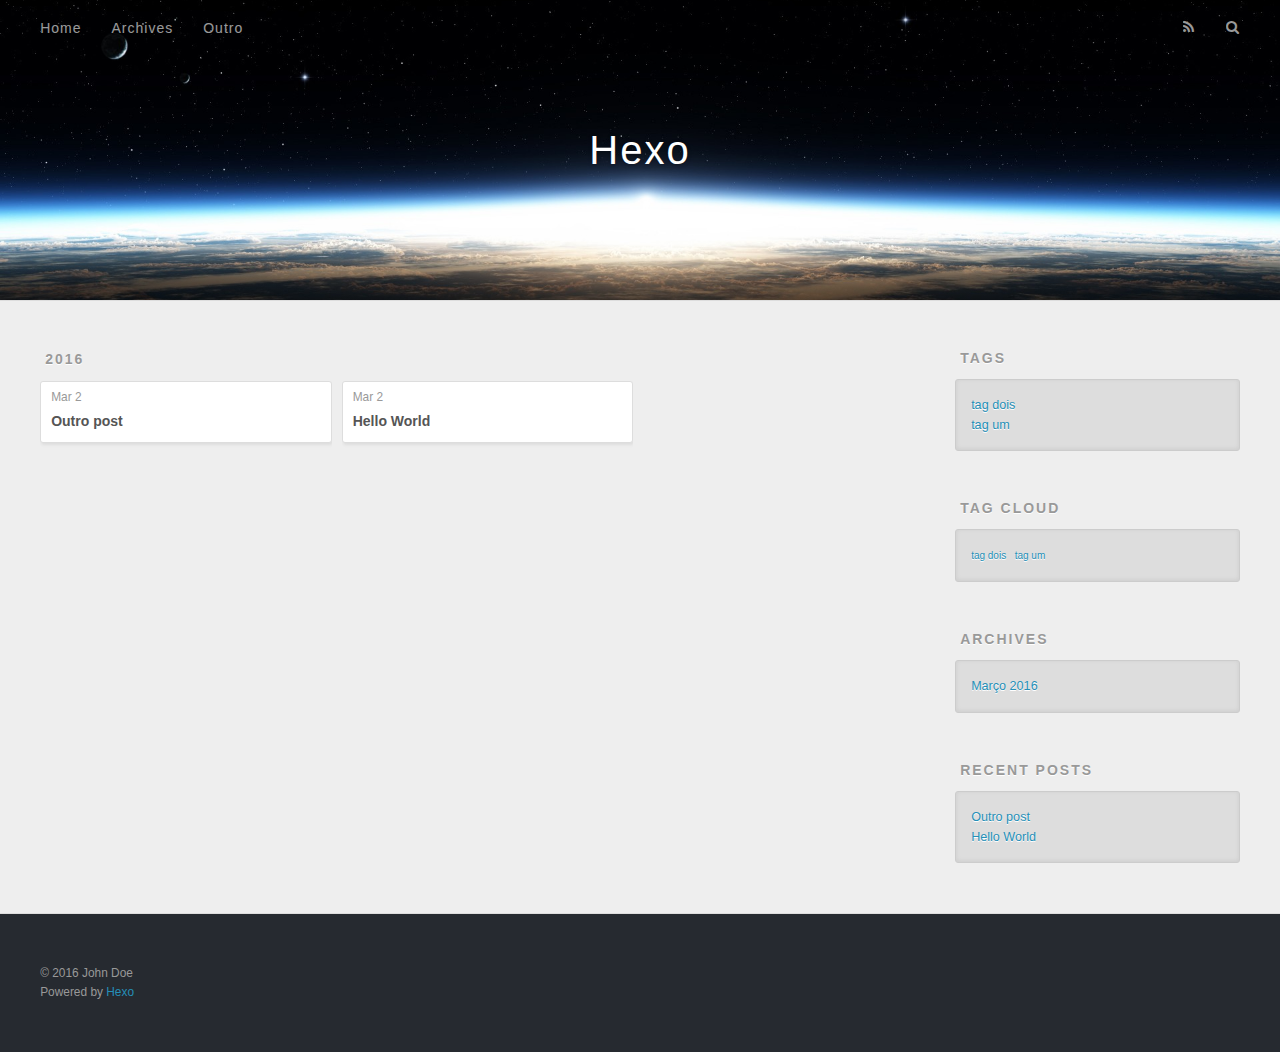
==== commit c1c6c814: "template changed" ====
--- a/archives/index.html
+++ b/archives/index.html
@@ -1,12 +1,11 @@
 <!DOCTYPE html>
 <html>
 <head>
-    <meta charset="utf-8">
-    
-    <title>Arquivo | Hexo</title>
-    <meta name="viewport" content="width=device-width, initial-scale=1, maximum-scale=1">
-    
-    <meta name="description">
+  <meta charset="utf-8">
+  
+  <title>Archives | Hexo</title>
+  <meta name="viewport" content="width=device-width, initial-scale=1, maximum-scale=1">
+  <meta name="description">
 <meta property="og:type" content="website">
 <meta property="og:title" content="Hexo">
 <meta property="og:url" content="http://yoursite.com/archives/index.html">
@@ -15,402 +14,197 @@
 <meta name="twitter:card" content="summary">
 <meta name="twitter:title" content="Hexo">
 <meta name="twitter:description">
-    
-
-    
-
-    
-
-    <link rel="stylesheet" href="/vendor/font-awesome/css/font-awesome.min.css">
-    <link rel="stylesheet" href="/vendor/titillium-web/styles.css">
-    <link rel="stylesheet" href="/vendor/source-code-pro/styles.css">
-
-    <link rel="stylesheet" href="/css/style.css">
-
-    <script src="/vendor/jquery/2.0.3/jquery.min.js"></script>
-    
-    
-        <link rel="stylesheet" href="/vendor/fancybox/jquery.fancybox.css">
-    
-    
-        <link rel="stylesheet" href="/vendor/scrollLoading/style.css">
-    
-    
-    
+  
+    <link rel="alternate" href="/atom.xml" title="Hexo" type="application/atom+xml">
+  
+  
+    <link rel="icon" href="/favicon.png">
+  
+  
+    <link href="//fonts.googleapis.com/css?family=Source+Code+Pro" rel="stylesheet" type="text/css">
+  
+  <link rel="stylesheet" href="/css/style.css">
+  
 
 </head>
 
 <body>
+  <div id="container">
     <div id="wrap">
-        <header id="header">
-    <div id="header-outer" class="outer">
-        <div class="container">
-            <div class="container-inner">
-                <div id="header-title">
-                    <h1 class="logo-wrap">
-                        <a href="/" class="logo"></a>
-                    </h1>
-                    
-                </div>
-                <div id="header-inner" class="nav-container">
-                    <a id="main-nav-toggle" class="nav-icon fa fa-bars"></a>
-                    <div class="nav-container-inner">
-                        <ul id="main-nav">
-                            
-                                <li class="main-nav-list-item" >
-                                    <a class="main-nav-list-link" href="/">Home</a>
-                                </li>
-                            
-                                        
-                                    
-                                <li class="main-nav-list-item" >
-                                    <a class="main-nav-list-link" href="/about/index.html">Sobre</a>
-                                </li>
-                            
-                        </ul>
-                        <nav id="sub-nav">
-                            <div id="search-form-wrap">
-
-    <form action="//google.com/search" method="get" accept-charset="UTF-8" class="search-form"><input type="search" name="q" results="0" class="search-form-input" placeholder="Busca"><input type="hidden" name="sitesearch" value="http://yoursite.com"></form>
-
-</div>
-                        </nav>
-                    </div>
-                </div>
-            </div>
+      <header id="header">
+  <div id="banner"></div>
+  <div id="header-outer" class="outer">
+    <div id="header-title" class="inner">
+      <h1 id="logo-wrap">
+        <a href="/" id="logo">Hexo</a>
+      </h1>
+      
+    </div>
+    <div id="header-inner" class="inner">
+      <nav id="main-nav">
+        <a id="main-nav-toggle" class="nav-icon"></a>
+        
+          <a class="main-nav-link" href="/">Home</a>
+        
+          <a class="main-nav-link" href="/archives">Archives</a>
+        
+          <a class="main-nav-link" href="/">Outro</a>
+        
+      </nav>
+      <nav id="sub-nav">
+        
+          <a id="nav-rss-link" class="nav-icon" href="/atom.xml" title="RSS Feed"></a>
+        
+        <a id="nav-search-btn" class="nav-icon" title="Search"></a>
+      </nav>
+      <div id="search-form-wrap">
+        <form action="//google.com/search" method="get" accept-charset="UTF-8" class="search-form"><input type="search" name="q" results="0" class="search-form-input" placeholder="Search"><button type="submit" class="search-form-submit">&#xF002;</button><input type="hidden" name="sitesearch" value="http://yoursite.com"></form>
+      </div>
+    </div>
+  </div>
+</header>
+      <div class="outer">
+        <section id="main">
+  
+  
+    
+    
+      
+      
+      <section class="archives-wrap">
+        <div class="archive-year-wrap">
+          <a href="/archives/2016" class="archive-year">2016</a>
         </div>
-    </div>
-</header>
-        <div class="container">
-            <div class="main-body container-inner">
-                <div class="main-body-inner">
-                    <section id="main">
-                        <div class="main-body-header">
-    <h1 class="header">
-    
-    <i class="icon fa fa-archive"></i>Arquivo
+        <div class="archives">
+    
+    <article class="archive-article archive-type-post">
+  <div class="archive-article-inner">
+    <header class="archive-article-header">
+      <a href="/2016/03/02/outro-post/" class="archive-article-date">
+  <time datetime="2016-03-02T15:44:19.000Z" itemprop="datePublished">Mar 2</time>
+</a>
+      
+  
+    <h1 itemprop="name">
+      <a class="archive-article-title" href="/2016/03/02/outro-post/">Outro post</a>
     </h1>
-</div>
-                        <div class="main-body-content">
-                            
-
-    
-    
-        
-        
-        <section class="archives-wrap">
-            <div class="archive-year-wrap">
-                <a href="/archives/2016" class="archive-year"><i class="icon fa fa-calendar-o"></i>2016</a>
-            </div>
-            <div class="archives">
-    
-    
-    
-        <div class="article-row">
-    
-        <article class="article article-summary">
-    <div class="article-summary-inner">
-        
-        <a href="/2016/03/02/outro-post/" class="thumbnail">
-    
-    
-        <span style="background-image:url(http://guiadoestudante.abril.com.br/blogs/melhores-faculdades/files/2013/01/fotografia.jpg)" alt="Outro post" class="thumbnail-image"></span>
-    
-    
-        
-<span class="comment-counter">
-    <i class="fa fa-comments-o"></i>
-    
-        <span class="disqus-comment-count" data-disqus-url="http://yoursite.com/2016/03/02/outro-post/">0</span>
-    
-</span>
-
-    
+  
+
+    </header>
+  </div>
+</article>
+  
+    
+    
+    <article class="archive-article archive-type-post">
+  <div class="archive-article-inner">
+    <header class="archive-article-header">
+      <a href="/2016/03/02/hello-world/" class="archive-article-date">
+  <time datetime="2016-03-02T15:32:36.800Z" itemprop="datePublished">Mar 2</time>
 </a>
-        
-        <div class="article-meta">
-            <p class="category">
-            
-            </p>
-            <p class="date"><time datetime="2016-03-02T15:44:19.000Z" itemprop="datePublished">2016-03-02</time></p>
-        </div>
-        
-    
-        <h1 class="article-title" itemprop="name">
-        <a href="/2016/03/02/outro-post/">Outro post</a>
-        </h1>
-    
-
-        <p class="article-excerpt">
-            Isso é um h1Isso é um h2Isso é um h3
-
-        </p>
-    </div>
+      
+  
+    <h1 itemprop="name">
+      <a class="archive-article-title" href="/2016/03/02/hello-world/">Hello World</a>
+    </h1>
+  
+
+    </header>
+  </div>
 </article>
-    
-
-    
-    
-    
-    
-        <article class="article article-summary">
-    <div class="article-summary-inner">
-        
-        <a href="/2016/03/02/hello-world/" class="thumbnail">
-    
-    
-        <span class="thumbnail-image thumbnail-none"></span>
-    
-    
-        
-<span class="comment-counter">
-    <i class="fa fa-comments-o"></i>
-    
-        <span class="disqus-comment-count" data-disqus-url="http://yoursite.com/2016/03/02/hello-world/">0</span>
-    
-</span>
-
-    
-</a>
-        
-        <div class="article-meta">
-            <p class="category">
-            
-            </p>
-            <p class="date"><time datetime="2016-03-02T15:32:36.800Z" itemprop="datePublished">2016-03-02</time></p>
-        </div>
-        
-    
-        <h1 class="article-title" itemprop="name">
-        <a href="/2016/03/02/hello-world/">Hello World</a>
-        </h1>
-    
-
-        <p class="article-excerpt">
-            Welcome to Hexo! This is your very first post. Check documentation for more info. If you get any problems when using Hexo, you can find the answer in troubleshooting or you can ask me on GitHub.
-Quick
-        </p>
-    </div>
-</article>
-    
-        </div>
-    
-
-
+  
+  
     </div></section>
-
-
-
-                        </div>
-                    </section>
-                    <aside id="sidebar">
-    <a class="sidebar-toggle" title="Expand Sidebar"><i class="toggle icon"></i></a>
-    <div class="sidebar-top">
-        <p>seguir:</p>
-        <ul class="social-links">
-            
-                
-                <li>
-                    <a class="social-tooltip" title="twitter" href="/" target="_blank">
-                        <i class="icon fa fa-twitter"></i>
-                    </a>
-                </li>
-                
-            
-                
-                <li>
-                    <a class="social-tooltip" title="facebook" href="/" target="_blank">
-                        <i class="icon fa fa-facebook"></i>
-                    </a>
-                </li>
-                
-            
-                
-                <li>
-                    <a class="social-tooltip" title="google-plus" href="/" target="_blank">
-                        <i class="icon fa fa-google-plus"></i>
-                    </a>
-                </li>
-                
-            
-                
-                <li>
-                    <a class="social-tooltip" title="github" href="https://github.com/ppoffice/hexo-theme-hueman" target="_blank">
-                        <i class="icon fa fa-github"></i>
-                    </a>
-                </li>
-                
-            
-                
-                <li>
-                    <a class="social-tooltip" title="weibo" href="/" target="_blank">
-                        <i class="icon fa fa-weibo"></i>
-                    </a>
-                </li>
-                
-            
-                
-                <li>
-                    <a class="social-tooltip" title="rss" href="/" target="_blank">
-                        <i class="icon fa fa-rss"></i>
-                    </a>
-                </li>
-                
-            
-        </ul>
-    </div>
-    
-    <div class="widgets-container">
-        
-            
-                
-    <div class="widget-wrap">
-        <h3 class="widget-title">recentes</h3>
-        <div class="widget">
-            <ul id="recent-post" class="">
-                
-                    <li>
-                        
-                        <div class="item-thumbnail">
-                            <a href="/2016/03/02/outro-post/" class="thumbnail">
-    
-    
-        <span style="background-image:url(http://guiadoestudante.abril.com.br/blogs/melhores-faculdades/files/2013/01/fotografia.jpg)" alt="Outro post" class="thumbnail-image"></span>
-    
-    
-</a>
-                        </div>
-                        
-                        <div class="item-inner">
-                            <p class="item-category"></p>
-                            <p class="item-title"><a href="/2016/03/02/outro-post/" class="title">Outro post</a></p>
-                            <p class="item-date"><time datetime="2016-03-02T15:44:19.000Z" itemprop="datePublished">2016-03-02</time></p>
-                        </div>
-                    </li>
-                
-                    <li>
-                        
-                        <div class="item-thumbnail">
-                            <a href="/2016/03/02/hello-world/" class="thumbnail">
-    
-    
-        <span class="thumbnail-image thumbnail-none"></span>
-    
-    
-</a>
-                        </div>
-                        
-                        <div class="item-inner">
-                            <p class="item-category"></p>
-                            <p class="item-title"><a href="/2016/03/02/hello-world/" class="title">Hello World</a></p>
-                            <p class="item-date"><time datetime="2016-03-02T15:32:36.800Z" itemprop="datePublished">2016-03-02</time></p>
-                        </div>
-                    </li>
-                
-            </ul>
-        </div>
-    </div>
-
-            
-                
-
-            
-                
-    <div class="widget-wrap widget-list">
-        <h3 class="widget-title">arquivos</h3>
-        <div class="widget">
-            <ul class="archive-list"><li class="archive-list-item"><a class="archive-list-link" href="/archives/2016/03/">Março 2016</a><span class="archive-list-count">2</span></li></ul>
-        </div>
-    </div>
-
-
-            
-                
-    <div class="widget-wrap widget-list">
-        <h3 class="widget-title">tags</h3>
-        <div class="widget">
-            <ul class="tag-list"><li class="tag-list-item"><a class="tag-list-link" href="/tags/tag-dois/">tag dois</a><span class="tag-list-count">1</span></li><li class="tag-list-item"><a class="tag-list-link" href="/tags/tag-um/">tag um</a><span class="tag-list-count">1</span></li></ul>
-        </div>
-    </div>
-
-
-            
-                
-    <div class="widget-wrap widget-float">
-        <h3 class="widget-title">tag cloud</h3>
-        <div class="widget tagcloud">
-            <a href="/tags/tag-dois/" style="font-size: 10px;">tag dois</a> <a href="/tags/tag-um/" style="font-size: 10px;">tag um</a>
-        </div>
-    </div>
-
-
-            
-                
-    <div class="widget-wrap widget-list">
-        <h3 class="widget-title">links</h3>
-        <div class="widget">
-            <ul>
-                
-                    <li>
-                        <a href="http://hexo.io">Hexo</a>
-                    </li>
-                
-            </ul>
-        </div>
-    </div>
-
-
-            
-        
-    </div>
+  
+
+</section>
+        
+          <aside id="sidebar">
+  
+    
+
+  
+    
+  <div class="widget-wrap">
+    <h3 class="widget-title">Tags</h3>
+    <div class="widget">
+      <ul class="tag-list"><li class="tag-list-item"><a class="tag-list-link" href="/tags/tag-dois/">tag dois</a></li><li class="tag-list-item"><a class="tag-list-link" href="/tags/tag-um/">tag um</a></li></ul>
+    </div>
+  </div>
+
+
+  
+    
+  <div class="widget-wrap">
+    <h3 class="widget-title">Tag Cloud</h3>
+    <div class="widget tagcloud">
+      <a href="/tags/tag-dois/" style="font-size: 10px;">tag dois</a> <a href="/tags/tag-um/" style="font-size: 10px;">tag um</a>
+    </div>
+  </div>
+
+  
+    
+  <div class="widget-wrap">
+    <h3 class="widget-title">Archives</h3>
+    <div class="widget">
+      <ul class="archive-list"><li class="archive-list-item"><a class="archive-list-link" href="/archives/2016/03/">Março 2016</a></li></ul>
+    </div>
+  </div>
+
+
+  
+    
+  <div class="widget-wrap">
+    <h3 class="widget-title">Recent Posts</h3>
+    <div class="widget">
+      <ul>
+        
+          <li>
+            <a href="/2016/03/02/outro-post/">Outro post</a>
+          </li>
+        
+          <li>
+            <a href="/2016/03/02/hello-world/">Hello World</a>
+          </li>
+        
+      </ul>
+    </div>
+  </div>
+
+  
 </aside>
-                </div>
-            </div>
-        </div>
-        <footer id="footer">
-    <div class="container">
-        <div class="container-inner">
-            <a id="back-to-top" href="javascript:;"><i class="icon fa fa-angle-up"></i></a>
-            <div class="credit">
-                <h1 class="logo-wrap">
-                    <a href="/" class="logo"></a>
-                </h1>
-                <p>&copy; 2016 John Doe</p>
-                <p>Powered by <a href="//hexo.io/" target="_blank">Hexo</a>. Theme by <a href="//github.com/ppoffice" target="_blank">PPOffice</a></p>
-            </div>
-        </div>
-    </div>
+        
+      </div>
+      <footer id="footer">
+  
+  <div class="outer">
+    <div id="footer-info" class="inner">
+      &copy; 2016 John Doe<br>
+      Powered by <a href="http://hexo.io/" target="_blank">Hexo</a>
+    </div>
+  </div>
 </footer>
-        
-    
-    <script>
-    var disqus_shortname = 'sauki';
-    
-    
-    (function() {
-    var dsq = document.createElement('script');
-    dsq.type = 'text/javascript';
-    dsq.async = true;
-    dsq.src = '//' + disqus_shortname + '.disqus.com/count.js';
-    (document.getElementsByTagName('head')[0] || document.getElementsByTagName('body')[0]).appendChild(dsq);
-    })();
-    </script>
-
-
-
-    
-        <script src="/vendor/fancybox/jquery.fancybox.pack.js"></script>
-    
-
-    
-        <script src="/vendor/scrollLoading/jquery.scrollLoading.js"></script>
-        <script src="/vendor/scrollLoading/main.js"></script>
-    
-
-
-<!-- Custom Scripts -->
-<script src="/js/main.js"></script>
-
-    </div>
+    </div>
+    <nav id="mobile-nav">
+  
+    <a href="/" class="mobile-nav-link">Home</a>
+  
+    <a href="/archives" class="mobile-nav-link">Archives</a>
+  
+    <a href="/" class="mobile-nav-link">Outro</a>
+  
+</nav>
+    
+
+<script src="//ajax.googleapis.com/ajax/libs/jquery/2.0.3/jquery.min.js"></script>
+
+
+  <link rel="stylesheet" href="/fancybox/jquery.fancybox.css">
+  <script src="/fancybox/jquery.fancybox.pack.js"></script>
+
+
+<script src="/js/script.js"></script>
+
+  </div>
 </body>
-</html>
+</html>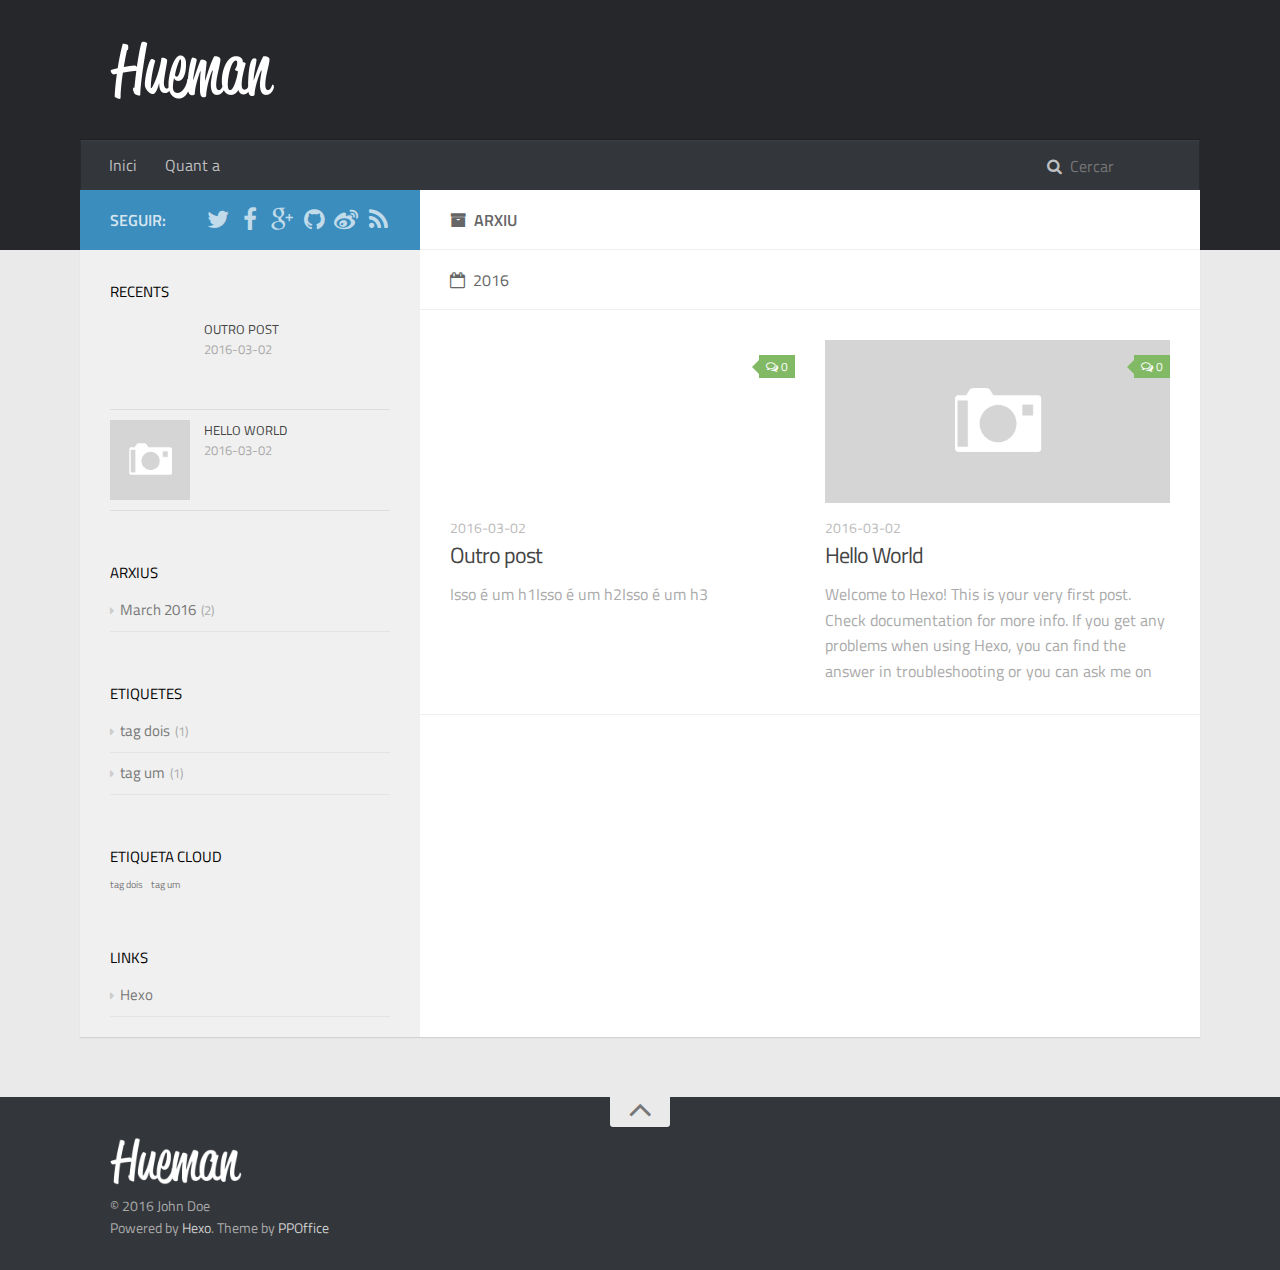
==== commit e3439566: "template changed" ====
--- a/archives/index.html
+++ b/archives/index.html
@@ -1,11 +1,12 @@
 <!DOCTYPE html>
 <html>
 <head>
-  <meta charset="utf-8">
-  
-  <title>Archives | Hexo</title>
-  <meta name="viewport" content="width=device-width, initial-scale=1, maximum-scale=1">
-  <meta name="description">
+    <meta charset="utf-8">
+    
+    <title>Arxiu | Hexo</title>
+    <meta name="viewport" content="width=device-width, initial-scale=1, maximum-scale=1">
+    
+    <meta name="description">
 <meta property="og:type" content="website">
 <meta property="og:title" content="Hexo">
 <meta property="og:url" content="http://yoursite.com/archives/index.html">
@@ -14,197 +15,402 @@
 <meta name="twitter:card" content="summary">
 <meta name="twitter:title" content="Hexo">
 <meta name="twitter:description">
-  
-    <link rel="alternate" href="/atom.xml" title="Hexo" type="application/atom+xml">
-  
-  
-    <link rel="icon" href="/favicon.png">
-  
-  
-    <link href="//fonts.googleapis.com/css?family=Source+Code+Pro" rel="stylesheet" type="text/css">
-  
-  <link rel="stylesheet" href="/css/style.css">
-  
+    
+
+    
+
+    
+
+    <link rel="stylesheet" href="/vendor/font-awesome/css/font-awesome.min.css">
+    <link rel="stylesheet" href="/vendor/titillium-web/styles.css">
+    <link rel="stylesheet" href="/vendor/source-code-pro/styles.css">
+
+    <link rel="stylesheet" href="/css/style.css">
+
+    <script src="/vendor/jquery/2.0.3/jquery.min.js"></script>
+    
+    
+        <link rel="stylesheet" href="/vendor/fancybox/jquery.fancybox.css">
+    
+    
+        <link rel="stylesheet" href="/vendor/scrollLoading/style.css">
+    
+    
+    
 
 </head>
 
 <body>
-  <div id="container">
     <div id="wrap">
-      <header id="header">
-  <div id="banner"></div>
-  <div id="header-outer" class="outer">
-    <div id="header-title" class="inner">
-      <h1 id="logo-wrap">
-        <a href="/" id="logo">Hexo</a>
-      </h1>
-      
-    </div>
-    <div id="header-inner" class="inner">
-      <nav id="main-nav">
-        <a id="main-nav-toggle" class="nav-icon"></a>
-        
-          <a class="main-nav-link" href="/">Home</a>
-        
-          <a class="main-nav-link" href="/archives">Archives</a>
-        
-          <a class="main-nav-link" href="/">Outro</a>
-        
-      </nav>
-      <nav id="sub-nav">
-        
-          <a id="nav-rss-link" class="nav-icon" href="/atom.xml" title="RSS Feed"></a>
-        
-        <a id="nav-search-btn" class="nav-icon" title="Search"></a>
-      </nav>
-      <div id="search-form-wrap">
-        <form action="//google.com/search" method="get" accept-charset="UTF-8" class="search-form"><input type="search" name="q" results="0" class="search-form-input" placeholder="Search"><button type="submit" class="search-form-submit">&#xF002;</button><input type="hidden" name="sitesearch" value="http://yoursite.com"></form>
-      </div>
-    </div>
-  </div>
+        <header id="header">
+    <div id="header-outer" class="outer">
+        <div class="container">
+            <div class="container-inner">
+                <div id="header-title">
+                    <h1 class="logo-wrap">
+                        <a href="/" class="logo"></a>
+                    </h1>
+                    
+                </div>
+                <div id="header-inner" class="nav-container">
+                    <a id="main-nav-toggle" class="nav-icon fa fa-bars"></a>
+                    <div class="nav-container-inner">
+                        <ul id="main-nav">
+                            
+                                <li class="main-nav-list-item" >
+                                    <a class="main-nav-list-link" href="/">Inici</a>
+                                </li>
+                            
+                                        
+                                    
+                                <li class="main-nav-list-item" >
+                                    <a class="main-nav-list-link" href="/about/index.html">Quant a</a>
+                                </li>
+                            
+                        </ul>
+                        <nav id="sub-nav">
+                            <div id="search-form-wrap">
+
+    <form action="//google.com/search" method="get" accept-charset="UTF-8" class="search-form"><input type="search" name="q" results="0" class="search-form-input" placeholder="Cercar"><input type="hidden" name="sitesearch" value="http://yoursite.com"></form>
+
+</div>
+                        </nav>
+                    </div>
+                </div>
+            </div>
+        </div>
+    </div>
 </header>
-      <div class="outer">
-        <section id="main">
-  
-  
-    
-    
-      
-      
-      <section class="archives-wrap">
-        <div class="archive-year-wrap">
-          <a href="/archives/2016" class="archive-year">2016</a>
-        </div>
-        <div class="archives">
-    
-    <article class="archive-article archive-type-post">
-  <div class="archive-article-inner">
-    <header class="archive-article-header">
-      <a href="/2016/03/02/outro-post/" class="archive-article-date">
-  <time datetime="2016-03-02T15:44:19.000Z" itemprop="datePublished">Mar 2</time>
+        <div class="container">
+            <div class="main-body container-inner">
+                <div class="main-body-inner">
+                    <section id="main">
+                        <div class="main-body-header">
+    <h1 class="header">
+    
+    <i class="icon fa fa-archive"></i>Arxiu
+    </h1>
+</div>
+                        <div class="main-body-content">
+                            
+
+    
+    
+        
+        
+        <section class="archives-wrap">
+            <div class="archive-year-wrap">
+                <a href="/archives/2016" class="archive-year"><i class="icon fa fa-calendar-o"></i>2016</a>
+            </div>
+            <div class="archives">
+    
+    
+    
+        <div class="article-row">
+    
+        <article class="article article-summary">
+    <div class="article-summary-inner">
+        
+        <a href="/2016/03/02/outro-post/" class="thumbnail">
+    
+    
+        <span style="background-image:url(http://guiadoestudante.abril.com.br/blogs/melhores-faculdades/files/2013/01/fotografia.jpg)" alt="Outro post" class="thumbnail-image"></span>
+    
+    
+        
+<span class="comment-counter">
+    <i class="fa fa-comments-o"></i>
+    
+        <span class="disqus-comment-count" data-disqus-url="http://yoursite.com/2016/03/02/outro-post/">0</span>
+    
+</span>
+
+    
 </a>
-      
-  
-    <h1 itemprop="name">
-      <a class="archive-article-title" href="/2016/03/02/outro-post/">Outro post</a>
-    </h1>
-  
-
-    </header>
-  </div>
+        
+        <div class="article-meta">
+            <p class="category">
+            
+            </p>
+            <p class="date"><time datetime="2016-03-02T15:44:19.000Z" itemprop="datePublished">2016-03-02</time></p>
+        </div>
+        
+    
+        <h1 class="article-title" itemprop="name">
+        <a href="/2016/03/02/outro-post/">Outro post</a>
+        </h1>
+    
+
+        <p class="article-excerpt">
+            Isso é um h1Isso é um h2Isso é um h3
+
+        </p>
+    </div>
 </article>
-  
-    
-    
-    <article class="archive-article archive-type-post">
-  <div class="archive-article-inner">
-    <header class="archive-article-header">
-      <a href="/2016/03/02/hello-world/" class="archive-article-date">
-  <time datetime="2016-03-02T15:32:36.800Z" itemprop="datePublished">Mar 2</time>
+    
+
+    
+    
+    
+    
+        <article class="article article-summary">
+    <div class="article-summary-inner">
+        
+        <a href="/2016/03/02/hello-world/" class="thumbnail">
+    
+    
+        <span class="thumbnail-image thumbnail-none"></span>
+    
+    
+        
+<span class="comment-counter">
+    <i class="fa fa-comments-o"></i>
+    
+        <span class="disqus-comment-count" data-disqus-url="http://yoursite.com/2016/03/02/hello-world/">0</span>
+    
+</span>
+
+    
 </a>
-      
-  
-    <h1 itemprop="name">
-      <a class="archive-article-title" href="/2016/03/02/hello-world/">Hello World</a>
-    </h1>
-  
-
-    </header>
-  </div>
+        
+        <div class="article-meta">
+            <p class="category">
+            
+            </p>
+            <p class="date"><time datetime="2016-03-02T15:32:36.800Z" itemprop="datePublished">2016-03-02</time></p>
+        </div>
+        
+    
+        <h1 class="article-title" itemprop="name">
+        <a href="/2016/03/02/hello-world/">Hello World</a>
+        </h1>
+    
+
+        <p class="article-excerpt">
+            Welcome to Hexo! This is your very first post. Check documentation for more info. If you get any problems when using Hexo, you can find the answer in troubleshooting or you can ask me on GitHub.
+Quick
+        </p>
+    </div>
 </article>
-  
-  
+    
+        </div>
+    
+
+
     </div></section>
-  
-
-</section>
-        
-          <aside id="sidebar">
-  
-    
-
-  
-    
-  <div class="widget-wrap">
-    <h3 class="widget-title">Tags</h3>
-    <div class="widget">
-      <ul class="tag-list"><li class="tag-list-item"><a class="tag-list-link" href="/tags/tag-dois/">tag dois</a></li><li class="tag-list-item"><a class="tag-list-link" href="/tags/tag-um/">tag um</a></li></ul>
-    </div>
-  </div>
-
-
-  
-    
-  <div class="widget-wrap">
-    <h3 class="widget-title">Tag Cloud</h3>
-    <div class="widget tagcloud">
-      <a href="/tags/tag-dois/" style="font-size: 10px;">tag dois</a> <a href="/tags/tag-um/" style="font-size: 10px;">tag um</a>
-    </div>
-  </div>
-
-  
-    
-  <div class="widget-wrap">
-    <h3 class="widget-title">Archives</h3>
-    <div class="widget">
-      <ul class="archive-list"><li class="archive-list-item"><a class="archive-list-link" href="/archives/2016/03/">Março 2016</a></li></ul>
-    </div>
-  </div>
-
-
-  
-    
-  <div class="widget-wrap">
-    <h3 class="widget-title">Recent Posts</h3>
-    <div class="widget">
-      <ul>
-        
-          <li>
-            <a href="/2016/03/02/outro-post/">Outro post</a>
-          </li>
-        
-          <li>
-            <a href="/2016/03/02/hello-world/">Hello World</a>
-          </li>
-        
-      </ul>
-    </div>
-  </div>
-
-  
+
+
+
+                        </div>
+                    </section>
+                    <aside id="sidebar">
+    <a class="sidebar-toggle" title="Expand Sidebar"><i class="toggle icon"></i></a>
+    <div class="sidebar-top">
+        <p>seguir:</p>
+        <ul class="social-links">
+            
+                
+                <li>
+                    <a class="social-tooltip" title="twitter" href="/" target="_blank">
+                        <i class="icon fa fa-twitter"></i>
+                    </a>
+                </li>
+                
+            
+                
+                <li>
+                    <a class="social-tooltip" title="facebook" href="/" target="_blank">
+                        <i class="icon fa fa-facebook"></i>
+                    </a>
+                </li>
+                
+            
+                
+                <li>
+                    <a class="social-tooltip" title="google-plus" href="/" target="_blank">
+                        <i class="icon fa fa-google-plus"></i>
+                    </a>
+                </li>
+                
+            
+                
+                <li>
+                    <a class="social-tooltip" title="github" href="https://github.com/ppoffice/hexo-theme-hueman" target="_blank">
+                        <i class="icon fa fa-github"></i>
+                    </a>
+                </li>
+                
+            
+                
+                <li>
+                    <a class="social-tooltip" title="weibo" href="/" target="_blank">
+                        <i class="icon fa fa-weibo"></i>
+                    </a>
+                </li>
+                
+            
+                
+                <li>
+                    <a class="social-tooltip" title="rss" href="/" target="_blank">
+                        <i class="icon fa fa-rss"></i>
+                    </a>
+                </li>
+                
+            
+        </ul>
+    </div>
+    
+    <div class="widgets-container">
+        
+            
+                
+    <div class="widget-wrap">
+        <h3 class="widget-title">recents</h3>
+        <div class="widget">
+            <ul id="recent-post" class="">
+                
+                    <li>
+                        
+                        <div class="item-thumbnail">
+                            <a href="/2016/03/02/outro-post/" class="thumbnail">
+    
+    
+        <span style="background-image:url(http://guiadoestudante.abril.com.br/blogs/melhores-faculdades/files/2013/01/fotografia.jpg)" alt="Outro post" class="thumbnail-image"></span>
+    
+    
+</a>
+                        </div>
+                        
+                        <div class="item-inner">
+                            <p class="item-category"></p>
+                            <p class="item-title"><a href="/2016/03/02/outro-post/" class="title">Outro post</a></p>
+                            <p class="item-date"><time datetime="2016-03-02T15:44:19.000Z" itemprop="datePublished">2016-03-02</time></p>
+                        </div>
+                    </li>
+                
+                    <li>
+                        
+                        <div class="item-thumbnail">
+                            <a href="/2016/03/02/hello-world/" class="thumbnail">
+    
+    
+        <span class="thumbnail-image thumbnail-none"></span>
+    
+    
+</a>
+                        </div>
+                        
+                        <div class="item-inner">
+                            <p class="item-category"></p>
+                            <p class="item-title"><a href="/2016/03/02/hello-world/" class="title">Hello World</a></p>
+                            <p class="item-date"><time datetime="2016-03-02T15:32:36.800Z" itemprop="datePublished">2016-03-02</time></p>
+                        </div>
+                    </li>
+                
+            </ul>
+        </div>
+    </div>
+
+            
+                
+
+            
+                
+    <div class="widget-wrap widget-list">
+        <h3 class="widget-title">arxius</h3>
+        <div class="widget">
+            <ul class="archive-list"><li class="archive-list-item"><a class="archive-list-link" href="/archives/2016/03/">March 2016</a><span class="archive-list-count">2</span></li></ul>
+        </div>
+    </div>
+
+
+            
+                
+    <div class="widget-wrap widget-list">
+        <h3 class="widget-title">etiquetes</h3>
+        <div class="widget">
+            <ul class="tag-list"><li class="tag-list-item"><a class="tag-list-link" href="/tags/tag-dois/">tag dois</a><span class="tag-list-count">1</span></li><li class="tag-list-item"><a class="tag-list-link" href="/tags/tag-um/">tag um</a><span class="tag-list-count">1</span></li></ul>
+        </div>
+    </div>
+
+
+            
+                
+    <div class="widget-wrap widget-float">
+        <h3 class="widget-title">etiqueta cloud</h3>
+        <div class="widget tagcloud">
+            <a href="/tags/tag-dois/" style="font-size: 10px;">tag dois</a> <a href="/tags/tag-um/" style="font-size: 10px;">tag um</a>
+        </div>
+    </div>
+
+
+            
+                
+    <div class="widget-wrap widget-list">
+        <h3 class="widget-title">links</h3>
+        <div class="widget">
+            <ul>
+                
+                    <li>
+                        <a href="http://hexo.io">Hexo</a>
+                    </li>
+                
+            </ul>
+        </div>
+    </div>
+
+
+            
+        
+    </div>
 </aside>
-        
-      </div>
-      <footer id="footer">
-  
-  <div class="outer">
-    <div id="footer-info" class="inner">
-      &copy; 2016 John Doe<br>
-      Powered by <a href="http://hexo.io/" target="_blank">Hexo</a>
-    </div>
-  </div>
+                </div>
+            </div>
+        </div>
+        <footer id="footer">
+    <div class="container">
+        <div class="container-inner">
+            <a id="back-to-top" href="javascript:;"><i class="icon fa fa-angle-up"></i></a>
+            <div class="credit">
+                <h1 class="logo-wrap">
+                    <a href="/" class="logo"></a>
+                </h1>
+                <p>&copy; 2016 John Doe</p>
+                <p>Powered by <a href="//hexo.io/" target="_blank">Hexo</a>. Theme by <a href="//github.com/ppoffice" target="_blank">PPOffice</a></p>
+            </div>
+        </div>
+    </div>
 </footer>
-    </div>
-    <nav id="mobile-nav">
-  
-    <a href="/" class="mobile-nav-link">Home</a>
-  
-    <a href="/archives" class="mobile-nav-link">Archives</a>
-  
-    <a href="/" class="mobile-nav-link">Outro</a>
-  
-</nav>
-    
-
-<script src="//ajax.googleapis.com/ajax/libs/jquery/2.0.3/jquery.min.js"></script>
-
-
-  <link rel="stylesheet" href="/fancybox/jquery.fancybox.css">
-  <script src="/fancybox/jquery.fancybox.pack.js"></script>
-
-
-<script src="/js/script.js"></script>
-
-  </div>
+        
+    
+    <script>
+    var disqus_shortname = 'sauki';
+    
+    
+    (function() {
+    var dsq = document.createElement('script');
+    dsq.type = 'text/javascript';
+    dsq.async = true;
+    dsq.src = '//' + disqus_shortname + '.disqus.com/count.js';
+    (document.getElementsByTagName('head')[0] || document.getElementsByTagName('body')[0]).appendChild(dsq);
+    })();
+    </script>
+
+
+
+    
+        <script src="/vendor/fancybox/jquery.fancybox.pack.js"></script>
+    
+
+    
+        <script src="/vendor/scrollLoading/jquery.scrollLoading.js"></script>
+        <script src="/vendor/scrollLoading/main.js"></script>
+    
+
+
+<!-- Custom Scripts -->
+<script src="/js/main.js"></script>
+
+    </div>
 </body>
-</html>+</html>
--- a/vendor/titillium-web/styles.css
+++ b/vendor/titillium-web/styles.css
@@ -0,0 +1,48 @@
+/* latin-ext */
+@font-face {
+  font-family: 'Titillium Web';
+  font-style: normal;
+  font-weight: 300;
+  src: local('Titillium WebLight'), local('TitilliumWeb-Light'), url(fonts/anMUvcNT0H1YN4FII8wpr9INifKjd1RJ3NxxEi9Cy2w.woff2) format('woff2');
+  unicode-range: U+0100-024F, U+1E00-1EFF, U+20A0-20AB, U+20AD-20CF, U+2C60-2C7F, U+A720-A7FF;
+}
+/* latin */
+@font-face {
+  font-family: 'Titillium Web';
+  font-style: normal;
+  font-weight: 300;
+  src: local('Titillium WebLight'), local('TitilliumWeb-Light'), url(fonts/anMUvcNT0H1YN4FII8wpr4-67659ICLY8bMrYhtePPA.woff2) format('woff2');
+  unicode-range: U+0000-00FF, U+0131, U+0152-0153, U+02C6, U+02DA, U+02DC, U+2000-206F, U+2074, U+20AC, U+2212, U+2215, U+E0FF, U+EFFD, U+F000;
+}
+/* latin-ext */
+@font-face {
+  font-family: 'Titillium Web';
+  font-style: normal;
+  font-weight: 400;
+  src: local('Titillium Web'), local('TitilliumWeb-Regular'), url(fonts/7XUFZ5tgS-tD6QamInJTcSo_WB_cotcEMUw1LsIE8mM.woff2) format('woff2');
+  unicode-range: U+0100-024F, U+1E00-1EFF, U+20A0-20AB, U+20AD-20CF, U+2C60-2C7F, U+A720-A7FF;
+}
+/* latin */
+@font-face {
+  font-family: 'Titillium Web';
+  font-style: normal;
+  font-weight: 400;
+  src: local('Titillium Web'), local('TitilliumWeb-Regular'), url(fonts/7XUFZ5tgS-tD6QamInJTcZSnX671uNZIV63UdXh3Mg0.woff2) format('woff2');
+  unicode-range: U+0000-00FF, U+0131, U+0152-0153, U+02C6, U+02DA, U+02DC, U+2000-206F, U+2074, U+20AC, U+2212, U+2215, U+E0FF, U+EFFD, U+F000;
+}
+/* latin-ext */
+@font-face {
+  font-family: 'Titillium Web';
+  font-style: normal;
+  font-weight: 600;
+  src: local('Titillium WebSemiBold'), local('TitilliumWeb-SemiBold'), url(fonts/anMUvcNT0H1YN4FII8wpr_SNRT0fZ5CX-AqRkMYgJJo.woff2) format('woff2');
+  unicode-range: U+0100-024F, U+1E00-1EFF, U+20A0-20AB, U+20AD-20CF, U+2C60-2C7F, U+A720-A7FF;
+}
+/* latin */
+@font-face {
+  font-family: 'Titillium Web';
+  font-style: normal;
+  font-weight: 600;
+  src: local('Titillium WebSemiBold'), local('TitilliumWeb-SemiBold'), url(fonts/anMUvcNT0H1YN4FII8wpr46gJz9aNFrmnwBdd69aqzY.woff2) format('woff2');
+  unicode-range: U+0000-00FF, U+0131, U+0152-0153, U+02C6, U+02DA, U+02DC, U+2000-206F, U+2074, U+20AC, U+2212, U+2215, U+E0FF, U+EFFD, U+F000;
+}--- a/vendor/source-code-pro/styles.css
+++ b/vendor/source-code-pro/styles.css
@@ -0,0 +1,16 @@
+/* latin-ext */
+@font-face {
+  font-family: 'Source Code Pro';
+  font-style: normal;
+  font-weight: 400;
+  src: local('Source Code Pro'), local('SourceCodePro-Regular'), url(fonts/mrl8jkM18OlOQN8JLgasDy2Q8seG17bfDXYR_jUsrzg.woff2) format('woff2');
+  unicode-range: U+0100-024F, U+1E00-1EFF, U+20A0-20AB, U+20AD-20CF, U+2C60-2C7F, U+A720-A7FF;
+}
+/* latin */
+@font-face {
+  font-family: 'Source Code Pro';
+  font-style: normal;
+  font-weight: 400;
+  src: local('Source Code Pro'), local('SourceCodePro-Regular'), url(fonts/mrl8jkM18OlOQN8JLgasD9V_2ngZ8dMf8fLgjYEouxg.woff2) format('woff2');
+  unicode-range: U+0000-00FF, U+0131, U+0152-0153, U+02C6, U+02DA, U+02DC, U+2000-206F, U+2074, U+20AC, U+2212, U+2215, U+E0FF, U+EFFD, U+F000;
+}--- a/css/style.css
+++ b/css/style.css
@@ -1,13 +1,114 @@
-body {
-  width: 100%;
-}
-body:before,
-body:after {
-  content: "";
-  display: table;
-}
-body:after {
-  clear: both;
+#main .main-body-header em,
+#main .main-body-header a,
+.article-date,
+.article-tag-list,
+.archive-year {
+  text-decoration: none;
+  text-transform: uppercase;
+  color: #666;
+  line-height: 1em;
+  text-shadow: 0 1px #fff;
+}
+.widget h1,
+.article-entry h1 {
+  font-size: 2em;
+}
+.widget h2,
+.article-entry h2 {
+  font-size: 1.5em;
+}
+.widget h3,
+.article-entry h3 {
+  font-size: 1.3em;
+}
+.widget h4,
+.article-entry h4 {
+  font-size: 1.2em;
+}
+.widget h5,
+.article-entry h5 {
+  font-size: 1em;
+}
+.widget h6,
+.article-entry h6 {
+  font-size: 1em;
+  color: #aaa;
+}
+.widget hr,
+.article-entry hr {
+  border: 1px dashed #ddd;
+}
+.widget strong,
+.article-entry strong {
+  font-weight: bold;
+}
+.widget em,
+.article-entry em,
+.widget cite,
+.article-entry cite {
+  font-style: italic;
+}
+.widget sup,
+.article-entry sup,
+.widget sub,
+.article-entry sub {
+  font-size: 0.75em;
+  line-height: 0;
+  position: relative;
+  vertical-align: baseline;
+}
+.widget sup,
+.article-entry sup {
+  top: -0.5em;
+}
+.widget sub,
+.article-entry sub {
+  bottom: -0.2em;
+}
+.widget small,
+.article-entry small {
+  font-size: 0.85em;
+}
+.widget acronym,
+.article-entry acronym,
+.widget abbr,
+.article-entry abbr {
+  border-bottom: 1px dotted;
+}
+.widget ul,
+.article-entry ul,
+.widget ol,
+.article-entry ol,
+.widget dl,
+.article-entry dl {
+  line-height: 1.6em;
+}
+.widget ul ul,
+.article-entry ul ul,
+.widget ol ul,
+.article-entry ol ul,
+.widget ul ol,
+.article-entry ul ol,
+.widget ol ol,
+.article-entry ol ol {
+  margin-top: 0;
+  margin-bottom: 0;
+  margin-left: 20px;
+}
+.widget ul,
+.article-entry ul {
+  list-style: disc;
+  list-style-position: inside;
+}
+.widget ol,
+.article-entry ol {
+  list-style: decimal;
+  list-style-position: inside;
+}
+.widget dt,
+.article-entry dt {
+  font-weight: bold;
+  list-style-position: inside;
 }
 html,
 body,
@@ -110,41 +211,47 @@
   border: 0;
   padding: 0;
 }
-@font-face {
-  font-family: FontAwesome;
-  font-style: normal;
-  font-weight: normal;
-  src: url("fonts/fontawesome-webfont.eot?v=#4.0.3");
-  src: url("fonts/fontawesome-webfont.eot?#iefix&v=#4.0.3") format("embedded-opentype"), url("fonts/fontawesome-webfont.woff?v=#4.0.3") format("woff"), url("fonts/fontawesome-webfont.ttf?v=#4.0.3") format("truetype"), url("fonts/fontawesome-webfont.svg#fontawesomeregular?v=#4.0.3") format("svg");
-}
 html,
 body,
 #container {
   height: 100%;
 }
+::selection {
+  color: #fff;
+  background: #3b8dbd;
+}
 body {
-  background: #eee;
-  font: 14px "Helvetica Neue", Helvetica, Arial, sans-serif;
+  background: #eaeaea;
+  font: 14px "Titillium Web", "Helvetica Neue", Helvetica, Arial, "Microsoft Yahei", sans-serif;
   -webkit-text-size-adjust: 100%;
 }
-.outer {
-  max-width: 1220px;
+code {
+  margin: 0 2px;
+  color: #e96900;
+  padding: 3px 5px;
+  font-size: 0.8em;
+  -webkit-border-radius: 2px;
+  border-radius: 2px;
+  font-family: "Source Code Pro", Consolas, Monaco, Menlo, Consolas, monospace;
+  background-color: #f8f8f8;
+}
+.container {
+  position: relative;
+  padding: 0 20px;
+}
+.container-inner {
+  max-width: 1120px;
+  min-width: 320px;
+  width: 100%;
   margin: 0 auto;
-  padding: 0 20px;
-}
-.outer:before,
-.outer:after {
+}
+.container-inner:before,
+.container-inner:after {
   content: "";
   display: table;
 }
-.outer:after {
+.container-inner:after {
   clear: both;
-}
-.inner {
-  display: inline;
-  float: left;
-  width: 98.33333333333333%;
-  margin: 0 0.833333333333333%;
 }
 .left,
 .alignleft {
@@ -157,359 +264,654 @@
 .clear {
   clear: both;
 }
-#container {
-  position: relative;
-}
-.mobile-nav-on {
+.logo {
+  display: block;
+  padding: 10px 0;
+  width: 165px;
+  height: 60px;
+  background-image: url("images/logo-header.png");
+  background-position: 0px 10px;
+  background-repeat: no-repeat;
+  -webkit-background-size: 165px 60px;
+  -moz-background-size: 165px 60px;
+  background-size: 165px 60px;
+}
+.main-body {
+  margin-top: -60px;
+  background-color: #fff;
+}
+.main-body-inner {
+  position: relative;
+  -webkit-box-sizing: border-box;
+  -moz-box-sizing: border-box;
+  box-sizing: border-box;
+  -webkit-box-shadow: rgba(0,0,0,0.098) 0px 1px 1px 0px;
+  box-shadow: rgba(0,0,0,0.098) 0px 1px 1px 0px;
+  padding-left: 340px;
+  background: url("images/s-left.png") repeat-y left 0;
+}
+.main-body-inner:before,
+.main-body-inner:after {
+  content: "";
+  display: table;
+}
+.main-body-inner:after {
+  clear: both;
+}
+#main {
+  float: right;
+  width: 100%;
+  -webkit-box-sizing: border-box;
+  -moz-box-sizing: border-box;
+  box-sizing: border-box;
+  min-height: 600px;
+}
+#main .main-body-header {
+  background: #fff;
+  position: relative;
+  padding: 18px 30px 17px;
+  border-bottom: 1px solid #eee;
+  color: #666;
+  font-size: 16px;
+  font-weight: 600;
+  text-transform: uppercase;
+  line-height: 24px;
+}
+#main .main-body-header .page-title-link,
+#main .main-body-header i {
+  margin-right: 8px;
+}
+#main .main-body-header i {
+  font-weight: 400;
+}
+#main .main-body-header em,
+#main .main-body-header a {
+  color: #aaa;
+}
+#main .main-body-content:before,
+#main .main-body-content:after {
+  content: "";
+  display: table;
+}
+#main .main-body-content:after {
+  clear: both;
+}
+#header {
+  background: #26272b;
+  padding-bottom: 60px;
+  position: relative;
+}
+#header-outer {
+  height: 100%;
+  position: relative;
+}
+#header-inner {
+  position: relative;
+}
+#header-title {
+  text-align: center;
+  padding: 30px 30px;
+}
+#header-title:before,
+#header-title:after {
+  content: "";
+  display: table;
+}
+#header-title:after {
+  clear: both;
+}
+#header-title .logo-wrap,
+#header-title .subtitle-wrap {
+  float: left;
+}
+#header-title .subtitle-wrap {
+  padding: 10px 0px 0px;
+  margin-left: 20px;
+}
+#header-title .subtitle {
+  font-size: 16px;
+  font-style: italic;
+  line-height: 70px;
+  color: rgba(255,255,255,0.7);
+  text-shadow: 0 1px rgba(0,0,0,0.2);
+}
+.nav-container .nav-icon,
+.nav-container .nav-container-inner #main-nav .main-nav-list-item .main-nav-list-link {
+  float: left;
+  color: rgba(255,255,255,0.7);
+  text-decoration: none;
+  text-shadow: 0 1px rgba(0,0,0,0.2);
+  display: block;
+  padding: 20px 15px;
+  -webkit-transition: 0.2s ease-in;
+  -moz-transition: 0.2s ease-in;
+  -ms-transition: 0.2s ease-in;
+  transition: 0.2s ease-in;
+}
+.nav-container .nav-icon:hover,
+.nav-container .nav-container-inner #main-nav .main-nav-list-item .main-nav-list-link:hover {
+  color: #fff;
+  background: rgba(0,0,0,0.1);
+}
+.nav-container {
+  padding: 0 15px;
+  background: #33363b;
+  z-index: 1;
+  -webkit-box-shadow: inset 0 1px 0 rgba(255,255,255,0.05), 0 -1px 0 rgba(0,0,0,0.2), inset 1px 0 0 rgba(0,0,0,0.2), inset -1px 0 0 rgba(0,0,0,0.2);
+  box-shadow: inset 0 1px 0 rgba(255,255,255,0.05), 0 -1px 0 rgba(0,0,0,0.2), inset 1px 0 0 rgba(0,0,0,0.2), inset -1px 0 0 rgba(0,0,0,0.2);
+}
+.nav-container:before,
+.nav-container:after {
+  content: "";
+  display: table;
+}
+.nav-container:after {
+  clear: both;
+}
+.nav-container .nav-icon {
+  line-height: 20px;
+  padding: 15px 14px;
+  text-align: center;
+  font-size: 14px;
+  position: relative;
+  cursor: pointer;
+}
+.nav-container #main-nav-toggle {
+  display: none;
+  width: 100%;
+  text-align: right;
+  -webkit-box-sizing: border-box;
+  -moz-box-sizing: border-box;
+  box-sizing: border-box;
+  border-bottom: 1px solid rgba(255,255,255,0.06);
+}
+.nav-container #main-nav-toggle:before {
+  content: "\f0c9";
+}
+.nav-container .nav-container-inner:before,
+.nav-container .nav-container-inner:after {
+  content: "";
+  display: table;
+}
+.nav-container .nav-container-inner:after {
+  clear: both;
+}
+.nav-container .nav-container-inner #main-nav {
+  float: left;
+}
+.nav-container .nav-container-inner #main-nav .main-nav-list {
+  float: left;
+}
+.nav-container .nav-container-inner #main-nav .main-nav-list-item {
+  position: relative;
+  float: left;
+}
+.nav-container .nav-container-inner #main-nav .main-nav-list-item.top-level-menu > a:after {
+  content: "\f0d7" !important;
+  float: none;
+  margin-left: 6px;
+  font-size: 14px;
+  line-height: 1.2em;
+  opacity: 0.5;
+  font-family: FontAwesome;
+  display: inline-block;
+}
+.nav-container .nav-container-inner #main-nav .main-nav-list-item.top-level-menu:hover > a {
+  color: #fff;
+  background: rgba(0,0,0,0.1);
+}
+.nav-container .nav-container-inner #main-nav .main-nav-list-item .main-nav-list-link {
+  line-height: 20px;
+  padding: 15px 14px;
+  font-size: 16px;
+}
+.nav-container .nav-container-inner #main-nav .main-nav-list-item .main-nav-list-link.current {
+  color: #fff;
+}
+.nav-container .nav-container-inner #main-nav .main-nav-list-item .main-nav-list-child {
+  top: 100%;
+  display: none;
+  padding: 10px 0;
   overflow: hidden;
-}
-#wrap {
-  height: 100%;
+  position: absolute;
+  width: 180px;
+  background: #33363b url("images/opacity-10.png") repeat;
+}
+.nav-container .nav-container-inner #main-nav .main-nav-list-item .main-nav-list-child li {
+  -webkit-box-shadow: 0 1px 0 rgba(255,255,255,0.06);
+  box-shadow: 0 1px 0 rgba(255,255,255,0.06);
+}
+.nav-container .nav-container-inner #main-nav .main-nav-list-item .main-nav-list-child li:last-child {
+  -webkit-box-shadow: none;
+  box-shadow: none;
+}
+.nav-container .nav-container-inner #main-nav .main-nav-list-item .main-nav-list-child li,
+.nav-container .nav-container-inner #main-nav .main-nav-list-item .main-nav-list-child li a {
   width: 100%;
+  display: block;
+  -webkit-box-sizing: border-box;
+  -moz-box-sizing: border-box;
+  box-sizing: border-box;
+}
+.nav-container .nav-container-inner #sub-nav {
+  float: right;
+}
+.search-form {
+  padding: 14px 15px 16px;
+  height: 50px;
+  overflow: hidden;
+  -webkit-box-sizing: border-box;
+  -moz-box-sizing: border-box;
+  box-sizing: border-box;
+}
+.search-form:before {
+  content: "\f002";
+  margin-right: 8px;
+  color: rgba(255,255,255,0.7);
+  font: normal normal normal 16px/1 FontAwesome;
+}
+.search-form-input,
+.search-form-input.st-ui-search-input,
+.search-form-input.st-default-search-input {
+  -webkit-appearance: textarea;
+  padding: 0;
+  width: 100px;
+  height: auto !important;
+  border: none !important;
+  outline: none !important;
+  background: none !important;
+  line-height: 1.6em;
+  -webkit-transition: 0.2s ease-in;
+  -moz-transition: 0.2s ease-in;
+  -ms-transition: 0.2s ease-in;
+  transition: 0.2s ease-in;
+  font: 16px "Titillium Web", "Helvetica Neue", Helvetica, Arial, "Microsoft Yahei", sans-serif;
+  color: rgba(255,255,255,0.7);
+}
+.search-form-input:focus,
+.search-form-input.st-ui-search-input:focus,
+.search-form-input.st-default-search-input:focus {
+  width: 200px;
+}
+.search-form-input::-webkit-search-results-decoration,
+.search-form-input.st-ui-search-input::-webkit-search-results-decoration,
+.search-form-input.st-default-search-input::-webkit-search-results-decoration,
+.search-form-input::-webkit-search-cancel-button,
+.search-form-input.st-ui-search-input::-webkit-search-cancel-button,
+.search-form-input.st-default-search-input::-webkit-search-cancel-button {
+  -webkit-appearance: none;
+}
+.search-form-submit {
+  display: none;
+}
+#sidebar {
+  float: left;
+  margin-left: -340px;
+  width: 340px;
+}
+#sidebar .sidebar-toggle {
+  display: none;
+}
+#sidebar .sidebar-top {
+  background: #3b8dbd;
+  padding: 15px 30px;
+}
+#sidebar .sidebar-top:before,
+#sidebar .sidebar-top:after {
+  content: "";
+  display: table;
+}
+#sidebar .sidebar-top:after {
+  clear: both;
+}
+#sidebar .sidebar-top .sidebar-top-inner:before,
+#sidebar .sidebar-top .sidebar-top-inner:after {
+  content: "";
+  display: table;
+}
+#sidebar .sidebar-top .sidebar-top-inner:after {
+  clear: both;
+}
+#sidebar .sidebar-top p {
+  float: left;
+  color: rgba(255,255,255,0.8);
+  font-size: 16px;
+  font-weight: 600;
+  text-transform: uppercase;
+  line-height: 24px;
+  padding: 3px 0;
+}
+#sidebar .sidebar-top .social-links {
+  float: right;
+  position: relative;
+  padding-top: 2px;
+}
+#sidebar .sidebar-top .social-links li {
+  float: left;
+  margin-left: 8px;
+}
+#sidebar .sidebar-top .social-links li a:hover i:before {
+  color: #fff;
+}
+#sidebar .sidebar-top .social-links .social-tooltip {
+  position: relative;
+}
+#sidebar .sidebar-top .social-links .social-tooltip:hover:after {
+  top: -41px;
+  background: #fff;
+  font-size: 14px;
+  color: #666;
+  content: attr(title);
+  display: block;
+  right: 0;
+  padding: 5px 15px;
   position: absolute;
-  top: 0;
-  left: 0;
-  -webkit-transition: 0.2s ease-out;
-  -moz-transition: 0.2s ease-out;
-  -ms-transition: 0.2s ease-out;
-  transition: 0.2s ease-out;
-  z-index: 1;
-  background: #eee;
-}
-.mobile-nav-on #wrap {
-  left: 280px;
-}
-@media screen and (min-width: 768px) {
-  #main {
-    display: inline;
-    float: left;
-    width: 73.33333333333333%;
-    margin: 0 0.833333333333333%;
-  }
-}
-.article-date,
-.article-category-link,
-.archive-year,
-.widget-title {
-  text-decoration: none;
-  text-transform: uppercase;
-  letter-spacing: 2px;
-  color: #999;
-  margin-bottom: 1em;
-  margin-left: 5px;
-  line-height: 1em;
-  text-shadow: 0 1px #fff;
-  font-weight: bold;
-}
-.article-inner,
-.archive-article-inner {
-  background: #fff;
-  -webkit-box-shadow: 1px 2px 3px #ddd;
-  box-shadow: 1px 2px 3px #ddd;
-  border: 1px solid #ddd;
+  white-space: nowrap;
   -webkit-border-radius: 3px;
   border-radius: 3px;
-}
-.article-entry h1,
-.widget h1 {
-  font-size: 2em;
-}
-.article-entry h2,
-.widget h2 {
-  font-size: 1.5em;
-}
-.article-entry h3,
-.widget h3 {
-  font-size: 1.3em;
-}
-.article-entry h4,
-.widget h4 {
-  font-size: 1.2em;
-}
-.article-entry h5,
-.widget h5 {
-  font-size: 1em;
-}
-.article-entry h6,
-.widget h6 {
-  font-size: 1em;
-  color: #999;
-}
-.article-entry hr,
-.widget hr {
-  border: 1px dashed #ddd;
-}
-.article-entry strong,
-.widget strong {
-  font-weight: bold;
-}
-.article-entry em,
-.widget em,
-.article-entry cite,
-.widget cite {
-  font-style: italic;
-}
-.article-entry sup,
-.widget sup,
-.article-entry sub,
-.widget sub {
-  font-size: 0.75em;
-  line-height: 0;
-  position: relative;
-  vertical-align: baseline;
-}
-.article-entry sup,
-.widget sup {
-  top: -0.5em;
-}
-.article-entry sub,
-.widget sub {
-  bottom: -0.2em;
-}
-.article-entry small,
-.widget small {
-  font-size: 0.85em;
-}
-.article-entry acronym,
-.widget acronym,
-.article-entry abbr,
-.widget abbr {
-  border-bottom: 1px dotted;
-}
-.article-entry ul,
+  -webkit-box-shadow: 0 0 2px rgba(0,0,0,0.2);
+  box-shadow: 0 0 2px rgba(0,0,0,0.2);
+  text-transform: uppercase;
+  z-index: 1;
+}
+#sidebar .sidebar-top .social-links .social-tooltip:hover:before {
+  top: -10px;
+  right: 8px;
+  border: solid;
+  border-color: #fff transparent;
+  border-width: 5px 5px 0 5px;
+  content: "";
+  display: block;
+  position: absolute;
+  z-index: 2;
+}
+#sidebar .sidebar-top i {
+  color: rgba(255,255,255,0.7);
+  font-size: 24px;
+  width: 24px;
+}
+#article-nav {
+  position: relative;
+}
+#article-nav:before,
+#article-nav:after {
+  content: "";
+  display: table;
+}
+#article-nav:after {
+  clear: both;
+}
+.article-nav-link-wrap {
+  position: relative;
+  margin-top: 0;
+  display: block;
+  color: #aaa;
+  padding: 16px 40px 24px;
+  border-bottom: 1px solid #ddd;
+  -webkit-transition: 0.2s ease-in;
+  -moz-transition: 0.2s ease-in;
+  -ms-transition: 0.2s ease-in;
+  transition: 0.2s ease-in;
+  text-align: center;
+  text-decoration: none;
+}
+.article-nav-link-wrap .icon {
+  position: absolute;
+  color: #ccc;
+  font-size: 18px;
+  top: 50%;
+  width: 1em;
+  margin-top: -10px;
+}
+.article-nav-link-wrap #icon-chevron-left {
+  left: 10px;
+}
+.article-nav-link-wrap #icon-chevron-right {
+  right: 10px;
+}
+.article-nav-link-wrap:hover {
+  background: rgba(0,0,0,0.02);
+}
+.article-nav-link-wrap:hover .icon {
+  color: #3b8dbd;
+}
+.article-nav-caption {
+  display: block;
+  font-size: 12px;
+  color: #aaa;
+  letter-spacing: 0.5px;
+  line-height: 24px;
+  font-weight: normal;
+  text-transform: uppercase;
+}
+.article-nav-title {
+  font-size: 15px;
+  color: #666;
+}
+.widget-wrap {
+  padding: 30px 30px 20px;
+}
+.widget-title {
+  font-size: 15px;
+  font-weight: 400;
+  text-transform: uppercase;
+  margin-bottom: 6px;
+}
+.widget {
+  line-height: 1.6em;
+  word-wrap: break-word;
+  font-size: 0.9em;
+  color: #777;
+  -webkit-border-radius: 3px;
+  border-radius: 3px;
+}
+.widget a {
+  text-decoration: none;
+  color: #777;
+}
+.widget a:hover {
+  color: #444;
+}
+.widget ul ul,
+.widget ol ul,
+.widget dl ul,
+.widget ul ol,
+.widget ol ol,
+.widget dl ol,
+.widget ul dl,
+.widget ol dl,
+.widget dl dl {
+  margin-left: 15px;
+  list-style: disc;
+}
 .widget ul,
-.article-entry ol,
-.widget ol,
-.article-entry dl,
-.widget dl {
+.widget ol {
+  list-style: none;
+  margin: 0;
+}
+.widget ul ul,
+.widget ol ul,
+.widget ul ol,
+.widget ol ol {
   margin: 0 20px;
-  line-height: 1.6em;
-}
-.article-entry ul ul,
+}
 .widget ul ul,
-.article-entry ol ul,
-.widget ol ul,
-.article-entry ul ol,
+.widget ol ul {
+  list-style: disc;
+}
 .widget ul ol,
-.article-entry ol ol,
 .widget ol ol {
-  margin-top: 0;
-  margin-bottom: 0;
-}
-.article-entry ul,
-.widget ul {
-  list-style: disc;
-}
-.article-entry ol,
-.widget ol {
   list-style: decimal;
 }
-.article-entry dt,
-.widget dt {
-  font-weight: bold;
-}
-#header {
-  height: 300px;
-  position: relative;
+.widget-list ul,
+.widget-list ol {
+  list-style: none;
+}
+.widget-list ul li,
+.widget-list ol li {
+  padding: 10px 0;
+  font-size: 15px;
+  border-bottom: 1px solid #e4e4e4;
+}
+.widget-list ul li a,
+.widget-list ol li a {
+  color: #777;
+}
+.widget-list ul li a:before,
+.widget-list ol li a:before {
+  color: #ccc;
+  content: "\f0da";
+  font-size: 12px;
+  margin-right: 6px;
+  font-family: FontAwesome;
+  -webkit-transition: 0.2s ease;
+  -moz-transition: 0.2s ease;
+  -ms-transition: 0.2s ease;
+  transition: 0.2s ease;
+}
+.widget-list ul li a:hover:before,
+.widget-list ol li a:hover:before {
+  color: #444;
+}
+.widget-list ul ul,
+.widget-list ol ul,
+.widget-list ul ol,
+.widget-list ol ol {
+  list-style: none;
+}
+.widget-list ul ul li,
+.widget-list ol ul li,
+.widget-list ul ol li,
+.widget-list ol ol li {
+  border: none;
+}
+.widget-list ul ul li:last-child,
+.widget-list ol ul li:last-child,
+.widget-list ul ol li:last-child,
+.widget-list ol ol li:last-child {
+  padding-bottom: 0px;
+}
+.widget-float a {
+  font-size: 15px;
+}
+#recent-post li {
+  padding: 10px 0 10px 94px;
   border-bottom: 1px solid #ddd;
 }
-#header:before,
-#header:after {
+#recent-post li:before,
+#recent-post li:after {
   content: "";
-  position: absolute;
-  left: 0;
-  right: 0;
-  height: 40px;
-}
-#header:before {
-  top: 0;
-  background: -webkit-linear-gradient(rgba(0,0,0,0.2), transparent);
-  background: -moz-linear-gradient(rgba(0,0,0,0.2), transparent);
-  background: -ms-linear-gradient(rgba(0,0,0,0.2), transparent);
-  background: linear-gradient(rgba(0,0,0,0.2), transparent);
-}
-#header:after {
-  bottom: 0;
-  background: -webkit-linear-gradient(transparent, rgba(0,0,0,0.2));
-  background: -moz-linear-gradient(transparent, rgba(0,0,0,0.2));
-  background: -ms-linear-gradient(transparent, rgba(0,0,0,0.2));
-  background: linear-gradient(transparent, rgba(0,0,0,0.2));
-}
-#header-outer {
-  height: 100%;
-  position: relative;
-}
-#header-inner {
+  display: table;
+}
+#recent-post li:after {
+  clear: both;
+}
+#recent-post.no-thumbnail li {
+  padding: 10px 0px;
+}
+#recent-post li .item-thumbnail {
+  opacity: 1;
+  margin-left: -94px;
+  -webkit-transition: all 0.2s ease;
+  -moz-transition: all 0.2s ease;
+  -ms-transition: all 0.2s ease;
+  transition: all 0.2s ease;
+  float: left;
+}
+#recent-post li .item-thumbnail .thumbnail {
+  width: 80px;
+  height: 80px;
+  display: block;
   position: relative;
   overflow: hidden;
 }
-#banner {
-  position: absolute;
-  top: 0;
-  left: 0;
+#recent-post li .item-thumbnail .thumbnail span {
   width: 100%;
   height: 100%;
-  background: url("images/banner.jpg") center #000;
+  display: block;
+}
+#recent-post li .item-thumbnail .thumbnail .thumbnail-image {
+  position: absolute;
   -webkit-background-size: cover;
   -moz-background-size: cover;
   background-size: cover;
-  z-index: -1;
-}
-#header-title {
-  text-align: center;
-  height: 40px;
-  position: absolute;
-  top: 50%;
-  left: 0;
-  margin-top: -20px;
-}
-#logo,
-#subtitle {
-  text-decoration: none;
-  color: #fff;
-  font-weight: 300;
-  text-shadow: 0 1px 4px rgba(0,0,0,0.3);
-}
-#logo {
-  font-size: 40px;
-  line-height: 40px;
-  letter-spacing: 2px;
-}
-#subtitle {
-  font-size: 16px;
-  line-height: 16px;
-  letter-spacing: 1px;
-}
-#subtitle-wrap {
-  margin-top: 16px;
-}
-#main-nav {
-  float: left;
-  margin-left: -15px;
-}
-.nav-icon,
-.main-nav-link {
-  float: left;
-  color: #fff;
-  opacity: 0.6;
-  text-decoration: none;
-  text-shadow: 0 1px rgba(0,0,0,0.2);
-  -webkit-transition: opacity 0.2s;
-  -moz-transition: opacity 0.2s;
-  -ms-transition: opacity 0.2s;
-  transition: opacity 0.2s;
-  display: block;
-  padding: 20px 15px;
-}
-.nav-icon:hover,
-.main-nav-link:hover {
-  opacity: 1;
-}
-.nav-icon {
-  font-family: FontAwesome;
-  text-align: center;
-  font-size: 14px;
-  width: 14px;
-  height: 14px;
-  padding: 20px 15px;
-  position: relative;
-  cursor: pointer;
-}
-.main-nav-link {
-  font-weight: 300;
-  letter-spacing: 1px;
-}
-@media screen and (max-width: 479px) {
-  .main-nav-link {
-    display: none;
-  }
-}
-#main-nav-toggle {
-  display: none;
-}
-#main-nav-toggle:before {
-  content: "\f0c9";
-}
-@media screen and (max-width: 479px) {
-  #main-nav-toggle {
-    display: block;
-  }
-}
-#sub-nav {
-  float: right;
-  margin-right: -15px;
-}
-#nav-rss-link:before {
-  content: "\f09e";
-}
-#nav-search-btn:before {
-  content: "\f002";
-}
-#search-form-wrap {
-  position: absolute;
-  top: 15px;
-  width: 150px;
-  height: 30px;
-  right: -150px;
-  opacity: 0;
-  -webkit-transition: 0.2s ease-out;
-  -moz-transition: 0.2s ease-out;
-  -ms-transition: 0.2s ease-out;
-  transition: 0.2s ease-out;
-}
-#search-form-wrap.on {
-  opacity: 1;
-  right: 0;
-}
-@media screen and (max-width: 479px) {
-  #search-form-wrap {
-    width: 100%;
-    right: -100%;
-  }
-}
-.search-form {
-  position: absolute;
-  top: 0;
-  left: 0;
-  right: 0;
-  background: #fff;
-  padding: 5px 15px;
-  -webkit-border-radius: 15px;
-  border-radius: 15px;
-  -webkit-box-shadow: 0 0 10px rgba(0,0,0,0.3);
-  box-shadow: 0 0 10px rgba(0,0,0,0.3);
-}
-.search-form-input {
-  border: none;
-  background: none;
-  color: #555;
-  width: 100%;
-  font: 13px "Helvetica Neue", Helvetica, Arial, sans-serif;
-  outline: none;
-}
-.search-form-input::-webkit-search-results-decoration,
-.search-form-input::-webkit-search-cancel-button {
-  -webkit-appearance: none;
-}
-.search-form-submit {
-  position: absolute;
-  top: 50%;
-  right: 10px;
-  margin-top: -7px;
-  font: 13px FontAwesome;
-  border: none;
-  background: none;
-  color: #bbb;
-  cursor: pointer;
-}
-.search-form-submit:hover,
-.search-form-submit:focus {
-  color: #777;
-}
-.article {
-  margin: 50px 0;
+  background-position: center;
+}
+#recent-post li .item-thumbnail .thumbnail .thumbnail-none {
+  background-image: url("images/thumb-default-small.png");
+  -webkit-background-size: 100% 100%;
+  -moz-background-size: 100% 100%;
+  background-size: 100% 100%;
+}
+#recent-post li .item-inner a,
+#recent-post li .item-inner .item-category {
+  font-size: 13px;
+  text-transform: uppercase;
+}
+#recent-post li .item-inner a a,
+#recent-post li .item-inner .item-category a {
+  color: #3b8dbd;
+}
+#recent-post li .item-inner a a:hover,
+#recent-post li .item-inner .item-category a:hover {
+  color: #444;
+}
+#recent-post li .item-inner a a,
+#recent-post li .item-inner .item-category a,
+#recent-post li .item-inner a .icon,
+#recent-post li .item-inner .item-category .icon {
+  margin-right: 5px;
+}
+#recent-post li .item-inner .item-title {
+  font-size: 15px;
+}
+#recent-post li .item-inner .item-title a {
+  color: #444;
+  -webkit-transition: all 0.2s ease;
+  -moz-transition: all 0.2s ease;
+  -ms-transition: all 0.2s ease;
+  transition: all 0.2s ease;
+}
+#recent-post li .item-inner .item-date {
+  color: #aaa;
+  font-size: 13px;
+  text-transform: uppercase;
+}
+#recent-post li:hover .item-thumbnail {
+  opacity: 0.8;
+}
+#recent-post li:hover .item-title a {
+  color: #3b8dbd;
+}
+.category-list-count,
+.tag-list-count,
+.archive-list-count {
+  padding-left: 5px;
+  color: #aaa;
+  font-size: 0.85em;
+}
+.category-list-count:before,
+.tag-list-count:before,
+.archive-list-count:before {
+  content: "(";
+}
+.category-list-count:after,
+.tag-list-count:after,
+.archive-list-count:after {
+  content: ")";
+}
+.tagcloud a {
+  margin-right: 5px;
+}
+.article-single {
+  padding: 30px 30px 20px;
 }
 .article-inner {
+  overflow: hidden;
+}
+.article-meta {
+  height: 1.6em;
+  line-height: 1.6em;
   overflow: hidden;
 }
 .article-meta:before,
@@ -520,8 +922,126 @@
 .article-meta:after {
   clear: both;
 }
-.article-date {
+.article-meta p {
   float: left;
+  color: #bbb;
+}
+.article-meta .category {
+  text-transform: uppercase;
+}
+.article-meta .category a,
+.article-meta .category i {
+  margin-right: 6px;
+}
+.article-row {
+  width: 100%;
+  float: left;
+  position: relative;
+  padding: 30px 0px 0px 30px;
+  border-bottom: 1px solid #eee;
+  -webkit-box-sizing: border-box;
+  -moz-box-sizing: border-box;
+  box-sizing: border-box;
+}
+.article-row:before,
+.article-row:after {
+  content: "";
+  display: table;
+}
+.article-row:after {
+  clear: both;
+}
+.article-summary {
+  width: 50%;
+  float: left;
+  margin-bottom: 30px;
+}
+.article-summary a {
+  text-decoration: none;
+  color: #3b8dbd;
+}
+.article-summary .article-summary-inner {
+  margin-right: 30px;
+}
+.article-summary .article-summary-inner .thumbnail {
+  height: 0;
+  width: 100%;
+  display: block;
+  overflow: hidden;
+  position: relative;
+  margin-bottom: 1em;
+  padding-bottom: 47.11%;
+}
+.article-summary .article-summary-inner .thumbnail .comment-counter {
+  right: 0;
+  top: 15px;
+  color: #fff;
+  font-size: 12px;
+  padding: 2px 7px;
+  line-height: 19px;
+  position: absolute;
+  display: inline-block;
+  background-color: #82b965;
+}
+.article-summary .article-summary-inner .thumbnail .comment-counter:before {
+  top: 3px;
+  left: -16px;
+  content: '';
+  position: absolute;
+  display: inline-block;
+  border: 9px solid transparent;
+  border-right-color: #82b965;
+}
+.article-summary .article-summary-inner .thumbnail .thumbnail-image {
+  display: block;
+  position: absolute;
+  width: 100%;
+  height: 100%;
+  opacity: 1;
+  -webkit-background-size: cover;
+  -moz-background-size: cover;
+  background-size: cover;
+  background-position: center;
+  -webkit-transition: opacity 0.3s ease-in;
+  -moz-transition: opacity 0.3s ease-in;
+  -ms-transition: opacity 0.3s ease-in;
+  transition: opacity 0.3s ease-in;
+}
+.article-summary .article-summary-inner .thumbnail .thumbnail-none {
+  width: 100%;
+  height: 100%;
+  -webkit-background-size: 100% 100%;
+  -moz-background-size: 100% 100%;
+  background-size: 100% 100%;
+  background-image: url("images/thumb-default.png");
+}
+.article-summary .article-summary-inner .article-title {
+  margin-bottom: 10px;
+  font-size: 22px;
+  font-weight: 400;
+  line-height: 1.5em;
+  word-wrap: break-word;
+}
+.article-summary .article-summary-inner .article-title a {
+  -webkit-transition: color 0.3s ease-in;
+  -moz-transition: color 0.3s ease-in;
+  -ms-transition: color 0.3s ease-in;
+  transition: color 0.3s ease-in;
+  color: #444;
+}
+.article-summary .article-summary-inner .article-excerpt {
+  position: relative;
+  color: #aaa;
+  font-size: 16px;
+  line-height: 1.6em;
+  overflow: hidden;
+  height: 6.4em;
+}
+.article-summary:hover .thumbnail .thumbnail-image {
+  opacity: 0.7;
+}
+.article-summary:hover .article-title a {
+  color: #3b8dbd;
 }
 .article-category {
   float: left;
@@ -533,29 +1053,54 @@
 .article-category:before {
   content: "\2022";
 }
-.article-category-link {
-  margin: 0 12px 1em;
-}
-.article-header {
-  padding: 20px 20px 0;
-}
 .article-title {
   text-decoration: none;
-  font-size: 2em;
-  font-weight: bold;
+  font-size: 38px;
+  letter-spacing: -1px;
   color: #555;
-  line-height: 1.1em;
+  line-height: 1.3em;
   -webkit-transition: color 0.2s;
   -moz-transition: color 0.2s;
   -ms-transition: color 0.2s;
   transition: color 0.2s;
+  margin-bottom: 10px;
 }
 a.article-title:hover {
-  color: #258fb8;
+  color: #3b8dbd;
+}
+.article-tag-list {
+  float: right;
+}
+.article-tag-list:before,
+.article-tag-list:after {
+  content: "";
+  display: table;
+}
+.article-tag-list:after {
+  clear: both;
+}
+.article-tag-list:before {
+  float: left;
+  content: '\f02b';
+  margin-right: 8px;
+  font-family: FontAwesome;
+}
+.article-tag-list-item {
+  float: left;
+  margin-right: 10px;
+}
+.article-tag-list-link {
+  color: #555;
+  text-decoration: none;
+}
+.article-tag-list-link:before {
+  content: '#';
 }
 .article-entry {
   color: #555;
-  padding: 0 20px;
+  font-size: 18px;
+  font-weight: 300;
+  line-height: 1.6em;
 }
 .article-entry:before,
 .article-entry:after {
@@ -567,7 +1112,6 @@
 }
 .article-entry p,
 .article-entry table {
-  line-height: 1.6em;
   margin: 1.6em 0;
 }
 .article-entry h1,
@@ -576,7 +1120,7 @@
 .article-entry h4,
 .article-entry h5,
 .article-entry h6 {
-  font-weight: bold;
+  font-weight: 600;
 }
 .article-entry h1,
 .article-entry h2,
@@ -584,15 +1128,18 @@
 .article-entry h4,
 .article-entry h5,
 .article-entry h6 {
-  line-height: 1.1em;
-  margin: 1.1em 0;
+  line-height: 1.3em;
+  margin: 1.3em 0;
 }
 .article-entry a {
-  color: #258fb8;
+  color: #3b8dbd;
   text-decoration: none;
 }
 .article-entry a:hover {
   text-decoration: underline;
+}
+.article-entry a.fancybox {
+  display: block !important;
 }
 .article-entry ul,
 .article-entry ol,
@@ -616,7 +1163,7 @@
   border-spacing: 0;
 }
 .article-entry th {
-  font-weight: bold;
+  font-weight: 600;
   border-bottom: 3px solid #ddd;
   padding-bottom: 0.5em;
 }
@@ -625,15 +1172,28 @@
   padding: 10px 0;
 }
 .article-entry blockquote {
-  font-family: Georgia, "Times New Roman", serif;
-  font-size: 1.4em;
-  margin: 1.6em 20px;
+  color: #777;
+  quote: none;
+  margin: 0 0 20px 0;
+  position: relative;
+  font-style: italic;
+  padding-left: 50px;
+}
+.article-entry blockquote:before {
+  top: 0;
+  left: 0;
+  color: #ccc;
+  font-size: 32px;
+  content: "\f10d";
+  position: absolute;
   text-align: center;
+  font-style: normal;
+  font-family: 'FontAwesome';
 }
 .article-entry blockquote footer {
   font-size: 14px;
   margin: 1.6em 0;
-  font-family: "Helvetica Neue", Helvetica, Arial, sans-serif;
+  font-family: "Titillium Web", "Helvetica Neue", Helvetica, Arial, "Microsoft Yahei", sans-serif;
 }
 .article-entry blockquote footer cite:before {
   content: "—";
@@ -653,7 +1213,7 @@
   margin-left: 1em;
 }
 .article-entry .caption {
-  color: #999;
+  color: #aaa;
   display: block;
   font-size: 0.9em;
   margin-top: 0.5em;
@@ -682,23 +1242,22 @@
   padding: 6px 15px;
   -webkit-border-radius: 15px;
   border-radius: 15px;
-  background: #eee;
-  color: #999;
+  background: #eaeaea;
+  color: #aaa;
   text-shadow: 0 1px #fff;
   text-decoration: none;
 }
 .article-more-link a:hover {
-  background: #258fb8;
+  background: #3b8dbd;
   color: #fff;
   text-decoration: none;
-  text-shadow: 0 1px #1e7293;
+  text-shadow: 0 1px #2f7197;
 }
 .article-footer {
-  font-size: 0.85em;
+  font-size: 14px;
   line-height: 1.6em;
   border-top: 1px solid #ddd;
   padding-top: 1.6em;
-  margin: 0 20px 20px;
 }
 .article-footer:before,
 .article-footer:after {
@@ -709,116 +1268,23 @@
   clear: both;
 }
 .article-footer a {
-  color: #999;
+  color: #aaa;
   text-decoration: none;
 }
 .article-footer a:hover {
   color: #555;
 }
-.article-tag-list-item {
-  float: left;
-  margin-right: 10px;
-}
-.article-tag-list-link:before {
-  content: "#";
+.article-comment-link i,
+.article-share-link i {
+  padding-right: 8px;
 }
 .article-comment-link {
   float: right;
-}
-.article-comment-link:before {
-  content: "\f075";
-  font-family: FontAwesome;
-  padding-right: 8px;
 }
 .article-share-link {
   cursor: pointer;
   float: right;
   margin-left: 20px;
-}
-.article-share-link:before {
-  content: "\f064";
-  font-family: FontAwesome;
-  padding-right: 6px;
-}
-#article-nav {
-  position: relative;
-}
-#article-nav:before,
-#article-nav:after {
-  content: "";
-  display: table;
-}
-#article-nav:after {
-  clear: both;
-}
-@media screen and (min-width: 768px) {
-  #article-nav {
-    margin: 50px 0;
-  }
-  #article-nav:before {
-    width: 8px;
-    height: 8px;
-    position: absolute;
-    top: 50%;
-    left: 50%;
-    margin-top: -4px;
-    margin-left: -4px;
-    content: "";
-    -webkit-border-radius: 50%;
-    border-radius: 50%;
-    background: #ddd;
-    -webkit-box-shadow: 0 1px 2px #fff;
-    box-shadow: 0 1px 2px #fff;
-  }
-}
-.article-nav-link-wrap {
-  text-decoration: none;
-  text-shadow: 0 1px #fff;
-  color: #999;
-  -webkit-box-sizing: border-box;
-  -moz-box-sizing: border-box;
-  box-sizing: border-box;
-  margin-top: 50px;
-  text-align: center;
-  display: block;
-}
-.article-nav-link-wrap:hover {
-  color: #555;
-}
-@media screen and (min-width: 768px) {
-  .article-nav-link-wrap {
-    width: 50%;
-    margin-top: 0;
-  }
-}
-@media screen and (min-width: 768px) {
-  #article-nav-newer {
-    float: left;
-    text-align: right;
-    padding-right: 20px;
-  }
-}
-@media screen and (min-width: 768px) {
-  #article-nav-older {
-    float: right;
-    text-align: left;
-    padding-left: 20px;
-  }
-}
-.article-nav-caption {
-  text-transform: uppercase;
-  letter-spacing: 2px;
-  color: #ddd;
-  line-height: 1em;
-  font-weight: bold;
-}
-#article-nav-newer .article-nav-caption {
-  margin-right: -2px;
-}
-.article-nav-title {
-  font-size: 0.85em;
-  line-height: 1.6em;
-  margin-top: 0.5em;
 }
 .article-share-box {
   position: absolute;
@@ -841,7 +1307,7 @@
   -webkit-box-sizing: border-box;
   -moz-box-sizing: border-box;
   box-sizing: border-box;
-  font: 14px "Helvetica Neue", Helvetica, Arial, sans-serif;
+  font: 14px "Titillium Web", "Helvetica Neue", Helvetica, Arial, "Microsoft Yahei", sans-serif;
   padding: 0 15px;
   color: #555;
   outline: none;
@@ -852,7 +1318,7 @@
   line-height: 36px;
 }
 .article-share-links {
-  background: #eee;
+  background: #eaeaea;
 }
 .article-share-links:before,
 .article-share-links:after {
@@ -872,7 +1338,9 @@
   float: left;
   position: relative;
   color: #999;
-  text-shadow: 0 1px #fff;
+  text-align: center;
+  line-height: 36px;
+  text-decoration: none;
 }
 .article-share-twitter:before,
 .article-share-facebook:before,
@@ -880,14 +1348,6 @@
 .article-share-google:before {
   font-size: 20px;
   font-family: FontAwesome;
-  width: 20px;
-  height: 20px;
-  position: absolute;
-  top: 50%;
-  left: 50%;
-  margin-top: -10px;
-  margin-left: -10px;
-  text-align: center;
 }
 .article-share-twitter:hover,
 .article-share-facebook:hover,
@@ -948,20 +1408,13 @@
   margin: 0 auto;
 }
 #comments {
-  background: #fff;
-  -webkit-box-shadow: 1px 2px 3px #ddd;
-  box-shadow: 1px 2px 3px #ddd;
-  padding: 20px;
-  border: 1px solid #ddd;
-  -webkit-border-radius: 3px;
-  border-radius: 3px;
-  margin: 50px 0;
+  padding: 30px 30px 20px;
 }
 #comments a {
-  color: #258fb8;
+  color: #3b8dbd;
 }
 .archives-wrap {
-  margin: 50px 0;
+  margin: block-margin 0;
 }
 .archives:before,
 .archives:after {
@@ -972,32 +1425,32 @@
   clear: both;
 }
 .archive-year-wrap {
-  margin-bottom: 1em;
+  padding: 18px 30px 17px;
+  font-size: 16px;
+  color: #666;
+  border-bottom: 1px solid #eee;
+}
+.archive-year i {
+  margin-right: 8px;
 }
 .archives {
   -webkit-column-gap: 10px;
   -moz-column-gap: 10px;
   column-gap: 10px;
 }
-@media screen and (min-width: 480px) and (max-width: 767px) {
+@media mq-tablet {
   .archives {
     -webkit-column-count: 2;
     -moz-column-count: 2;
     column-count: 2;
   }
 }
-@media screen and (min-width: 768px) {
+@media mq-normal {
   .archives {
     -webkit-column-count: 3;
     -moz-column-count: 3;
     column-count: 3;
   }
-}
-.archive-article {
-  -webkit-column-break-inside: avoid;
-  page-break-inside: avoid;
-  overflow: hidden;
-  break-inside: avoid-column;
 }
 .archive-article-inner {
   padding: 10px;
@@ -1014,13 +1467,13 @@
   line-height: 1.6em;
 }
 .archive-article-title:hover {
-  color: #258fb8;
+  color: #3b8dbd;
 }
 .archive-article-footer {
   margin-top: 1em;
 }
 .archive-article-date {
-  color: #999;
+  color: #aaa;
   text-decoration: none;
   font-size: 0.85em;
   line-height: 1em;
@@ -1028,16 +1481,12 @@
   display: block;
 }
 #page-nav {
-  margin: 50px auto;
-  background: #fff;
-  -webkit-box-shadow: 1px 2px 3px #ddd;
-  box-shadow: 1px 2px 3px #ddd;
-  border: 1px solid #ddd;
-  -webkit-border-radius: 3px;
-  border-radius: 3px;
+  float: left;
+  width: 100%;
+  display: block;
+  margin: 30px 0px 45px 0px;
   text-align: center;
-  color: #999;
-  overflow: hidden;
+  color: #aaa;
 }
 #page-nav:before,
 #page-nav:after {
@@ -1047,337 +1496,469 @@
 #page-nav:after {
   clear: both;
 }
-#page-nav a,
-#page-nav span {
-  padding: 10px 20px;
-  line-height: 1;
-  height: 2ex;
-}
-#page-nav a {
-  color: #999;
+#page-nav .pages {
+  display: block;
+  font-size: 17px;
+  font-weight: 300;
+  margin-bottom: 1em !important;
+  border: none !important;
+}
+#page-nav .pages:before {
+  content: "\f15c";
+  font-family: FontAwesome;
+  margin-right: 6px;
+}
+#page-nav .page-number,
+#page-nav .extend {
+  color: #3b8dbd;
+  position: relative;
+  overflow: hidden;
+  font-size: 16px;
+  padding: 7px 8px;
+  display: inline;
+  margin: 0 2px;
   text-decoration: none;
-}
-#page-nav a:hover {
-  background: #999;
-  color: #fff;
-}
-#page-nav .prev {
-  float: left;
-}
-#page-nav .next {
-  float: right;
-}
-#page-nav .page-number {
-  display: inline-block;
-}
-@media screen and (max-width: 479px) {
-  #page-nav .page-number {
-    display: none;
-  }
-}
-#page-nav .current {
-  color: #555;
-  font-weight: bold;
+  border-bottom: 3px solid #ddd;
+  border-top: 1px solid #f1f1f1;
+  font-weight: 600;
+  -webkit-transition: 0.2s ease-in;
+  -moz-transition: 0.2s ease-in;
+  -ms-transition: 0.2s ease-in;
+  transition: 0.2s ease-in;
+}
+#page-nav .page-number:hover,
+#page-nav .extend:hover,
+#page-nav .page-number:active,
+#page-nav .extend:active,
+#page-nav .page-number.current,
+#page-nav .extend.current {
+  color: #444;
+  border-bottom: 3px solid #3b8dbd;
+  border-top: 1px solid #f1f1f1;
 }
 #page-nav .space {
   color: #ddd;
 }
 #footer {
-  background: #262a30;
-  padding: 50px 0;
-  border-top: 1px solid #ddd;
-  color: #999;
+  background: #33363b;
+  margin-top: 60px;
+  color: #aaa;
+  line-height: 1.6em;
 }
 #footer a {
-  color: #258fb8;
+  color: #ccc;
   text-decoration: none;
 }
 #footer a:hover {
-  text-decoration: underline;
-}
-#footer-info {
-  line-height: 1.6em;
-  font-size: 0.85em;
-}
-.article-entry pre,
-.article-entry .highlight {
-  background: #2d2d2d;
-  margin: 0 -20px;
+  color: #fff;
+}
+#footer .credit {
+  padding: 30px;
+}
+#footer #back-to-top {
+  background: #eaeaea;
+  color: #777;
+  overflow: hidden;
+  text-align: center;
+  width: 60px;
+  height: 30px;
+  display: block;
+  margin: 0 auto -30px;
+  -webkit-border-radius: 0 0 3px 3px;
+  border-radius: 0 0 3px 3px;
+  -webkit-box-shadow: 0 1px 1px rgba(0,0,0,0.1);
+  box-shadow: 0 1px 1px rgba(0,0,0,0.1);
+}
+#footer #back-to-top:hover {
+  color: #444;
+}
+#footer #back-to-top i {
+  font-size: 38px;
+  line-height: 22px;
+}
+#footer .logo {
+  width: 132px;
+  height: 48px;
+  -webkit-background-size: 132px 48px;
+  -moz-background-size: 132px 48px;
+  background-size: 132px 48px;
+}
+i.icon {
+  display: inline-block;
+  font-style: normal;
+  text-align: center;
+}
+i.icon:before {
+  -webkit-transition: 0.2s ease-in;
+  -moz-transition: 0.2s ease-in;
+  -ms-transition: 0.2s ease-in;
+  transition: 0.2s ease-in;
+}
+.highlight {
+  margin: 0px;
+  display: block;
+  overflow-x: auto;
   padding: 15px 20px;
-  border-style: solid;
-  border-color: #ddd;
-  border-width: 1px 0;
-  overflow: auto;
-  color: #ccc;
+  font-size: 14px;
+  font-family: "Source Code Pro", Consolas, Monaco, Menlo, Consolas, monospace;
   line-height: 22.400000000000002px;
 }
-.article-entry .highlight .gutter pre,
-.article-entry .gist .gist-file .gist-data .line-numbers {
-  color: #666;
-  font-size: 0.85em;
-}
-.article-entry pre,
-.article-entry code {
-  font-family: "Source Code Pro", Consolas, Monaco, Menlo, Consolas, monospace;
-}
-.article-entry code {
-  background: #eee;
-  text-shadow: 0 1px #fff;
-  padding: 0 0.3em;
-}
-.article-entry pre code {
-  background: none;
-  text-shadow: none;
-  padding: 0;
-}
-.article-entry .highlight pre {
-  border: none;
-  margin: 0;
-  padding: 0;
-}
-.article-entry .highlight table {
+.highlight table {
   margin: 0;
   width: auto;
 }
-.article-entry .highlight td {
+.highlight table td {
   border: none;
-  padding: 0;
-}
-.article-entry .highlight figcaption {
-  font-size: 0.85em;
-  color: #999;
-  line-height: 1em;
-  margin-bottom: 1em;
-}
-.article-entry .highlight figcaption:before,
-.article-entry .highlight figcaption:after {
-  content: "";
-  display: table;
-}
-.article-entry .highlight figcaption:after {
-  clear: both;
-}
-.article-entry .highlight figcaption a {
-  float: right;
-}
-.article-entry .highlight .gutter pre {
+}
+.highlight table td.code {
+  padding-right: 20px;
+}
+.highlight .gutter pre {
+  color: #666;
   text-align: right;
   padding-right: 20px;
 }
-.article-entry .highlight .line {
-  height: 22.400000000000002px;
-}
-.article-entry .highlight .line.marked {
-  background: #515151;
-}
-.article-entry .gist {
-  margin: 0 -20px;
-  border-style: solid;
-  border-color: #ddd;
-  border-width: 1px 0;
-  background: #2d2d2d;
-  padding: 15px 20px 15px 0;
-}
-.article-entry .gist .gist-file {
-  border: none;
-  font-family: "Source Code Pro", Consolas, Monaco, Menlo, Consolas, monospace;
-  margin: 0;
-}
-.article-entry .gist .gist-file .gist-data {
-  background: none;
-  border: none;
-}
-.article-entry .gist .gist-file .gist-data .line-numbers {
-  background: none;
-  border: none;
-  padding: 0 20px 0 0;
-}
-.article-entry .gist .gist-file .gist-data .line-data {
-  padding: 0 !important;
-}
-.article-entry .gist .gist-file .highlight {
-  margin: 0;
-  padding: 0;
-  border: none;
-}
-.article-entry .gist .gist-file .gist-meta {
-  background: #2d2d2d;
-  color: #999;
-  font: 0.85em "Helvetica Neue", Helvetica, Arial, sans-serif;
-  text-shadow: 0 0;
-  padding: 0;
-  margin-top: 1em;
-  margin-left: 20px;
-}
-.article-entry .gist .gist-file .gist-meta a {
-  color: #258fb8;
-  font-weight: normal;
-}
-.article-entry .gist .gist-file .gist-meta a:hover {
-  text-decoration: underline;
-}
-pre .comment,
-pre .title {
-  color: #999;
-}
-pre .variable,
-pre .attribute,
-pre .tag,
-pre .regexp,
-pre .ruby .constant,
-pre .xml .tag .title,
-pre .xml .pi,
-pre .xml .doctype,
-pre .html .doctype,
-pre .css .id,
-pre .css .class,
-pre .css .pseudo {
-  color: #f2777a;
-}
-pre .number,
-pre .preprocessor,
-pre .built_in,
-pre .literal,
-pre .params,
-pre .constant {
-  color: #f99157;
-}
-pre .class,
-pre .ruby .class .title,
-pre .css .rules .attribute {
-  color: #9c9;
-}
-pre .string,
-pre .value,
-pre .inheritance,
-pre .header,
-pre .ruby .symbol,
-pre .xml .cdata {
-  color: #9c9;
-}
-pre .css .hexcolor {
-  color: #6cc;
-}
-pre .function,
-pre .python .decorator,
-pre .python .title,
-pre .ruby .function .title,
-pre .ruby .title .keyword,
-pre .perl .sub,
-pre .javascript .title,
-pre .coffeescript .title {
-  color: #69c;
-}
-pre .keyword,
-pre .javascript .function {
-  color: #c9c;
-}
-@media screen and (max-width: 479px) {
-  #mobile-nav {
+.article-entry .highlight {
+  margin: 1.6em 0;
+}
+.highlight {
+  color: #e0e2e4;
+  background: #282b2e;
+}
+.highlight .code .keyword,
+.highlight .code .selector-tag,
+.highlight .code .literal,
+.highlight .code .selector-id {
+  color: #93c763;
+}
+.highlight .code .number {
+  color: #ffcd22;
+}
+.highlight .code .attribute {
+  color: #668bb0;
+}
+.highlight .code .code,
+.highlight .code .class .title,
+.highlight .code .section {
+  color: #fff;
+}
+.highlight .code .regexp,
+.highlight .code .link {
+  color: #d39745;
+}
+.highlight .code .meta {
+  color: #557182;
+}
+.highlight .code .tag,
+.highlight .code .name,
+.highlight .code .bullet,
+.highlight .code .subst,
+.highlight .code .emphasis,
+.highlight .code .type,
+.highlight .code .built_in,
+.highlight .code .selector-attr,
+.highlight .code .selector-pseudo,
+.highlight .code .addition,
+.highlight .code .variable,
+.highlight .code .template-tag,
+.highlight .code .template-variable {
+  color: #8cbbad;
+}
+.highlight .code .string,
+.highlight .code .symbol {
+  color: #ec7600;
+}
+.highlight .code .comment,
+.highlight .code .quote,
+.highlight .code .deletion {
+  color: #818e96;
+}
+.highlight .code .selector-class {
+  color: #a082bd;
+}
+.highlight .code .keyword,
+.highlight .code .selector-tag,
+.highlight .code .literal,
+.highlight .code .doctag,
+.highlight .code .title,
+.highlight .code .section,
+.highlight .code .type,
+.highlight .code .name,
+.highlight .code .strong {
+  font-weight: bold;
+}
+@media only screen and (-webkit-min-device-pixel-ratio: 1.5), only screen and (min--moz-device-pixel-ratio: 1.5), only screen and (min-device-pixel-ratio: 1.5) {
+  .article-entry .img-wrap:before {
+    background: url("images/preloader@2x.gif") center center no-repeat, rgba(0,0,0,0.9);
+    -webkit-background-size: 24px 24px;
+    -moz-background-size: 24px 24px;
+    background-size: 24px 24px;
+  }
+}
+@media only screen and (min-width: 960px) {
+  .nav-container-inner {
+    display: block !important;
+  }
+}
+@media only screen and (min-width: 480px) and (max-width: 959px) {
+  #header {
+    padding-bottom: 50px;
+  }
+  #header .nav-container-inner {
+    display: block !important;
+  }
+  #header .nav-container-inner #main-nav .main-nav-more > ul .main-nav-list-child {
+    position: relative;
+    padding: 0px;
+  }
+  #header .nav-container-inner .search-form-input:focus {
+    width: 100px;
+  }
+  .main-body {
+    margin-top: -50px;
+  }
+  .main-body-inner {
+    padding-left: 50px;
+    background-position: -290px 0 !important;
+  }
+  .main-body-inner #sidebar {
+    left: 0;
+    background: url("images/s-left.png") repeat-y left 0;
+    margin: 0;
+    height: 100%;
     position: absolute;
-    top: 0;
-    left: 0;
-    width: 280px;
-    height: 100%;
-    background: #191919;
-    border-right: 1px solid #fff;
-  }
-}
-@media screen and (max-width: 479px) {
-  .mobile-nav-link {
+    overflow: hidden;
+    width: 50px;
+    -webkit-transition: width 0.2s ease-in 0.2s;
+    -moz-transition: width 0.2s ease-in 0.2s;
+    -ms-transition: width 0.2s ease-in 0.2s;
+    transition: width 0.2s ease-in 0.2s;
+  }
+  .main-body-inner #sidebar:before,
+  .main-body-inner #sidebar:after {
+    content: "";
+    display: table;
+  }
+  .main-body-inner #sidebar:after {
+    clear: both;
+  }
+  .main-body-inner #sidebar .sidebar-toggle {
     display: block;
-    color: #999;
-    text-decoration: none;
-    padding: 15px 20px;
-    font-weight: bold;
-  }
-  .mobile-nav-link:hover {
+    padding: 6px;
+    color: rgba(255,255,255,0.7);
+    text-align: center;
+    height: 50px;
+    background: #3b8dbd;
+    -webkit-box-sizing: border-box;
+    -moz-box-sizing: border-box;
+    box-sizing: border-box;
+  }
+  .main-body-inner #sidebar .sidebar-toggle .toggle {
+    line-height: 38px;
+    font-size: 38px;
+    width: 38px;
+    font-family: fontawesome;
+  }
+  .main-body-inner #sidebar .sidebar-toggle .toggle:before {
+    content: '\f101';
+  }
+  .main-body-inner #sidebar .sidebar-top {
+    padding: 10px 30px;
+    background: none;
+    border-bottom: 1px solid #ddd;
+  }
+  .main-body-inner #sidebar .sidebar-top p,
+  .main-body-inner #sidebar .sidebar-top a,
+  .main-body-inner #sidebar .sidebar-top i {
+    color: #666;
+  }
+  .main-body-inner #sidebar #article-nav,
+  .main-body-inner #sidebar .widgets-container,
+  .main-body-inner #sidebar .sidebar-top {
+    opacity: 0;
+    -webkit-transition: opacity 0.2s ease-in;
+    -moz-transition: opacity 0.2s ease-in;
+    -ms-transition: opacity 0.2s ease-in;
+    transition: opacity 0.2s ease-in;
+  }
+  .main-body-inner #sidebar.expend {
+    width: 340px;
+    overflow-y: auto;
+    z-index: 2;
+    -webkit-transition: width 0.2s ease-in;
+    -moz-transition: width 0.2s ease-in;
+    -ms-transition: width 0.2s ease-in;
+    transition: width 0.2s ease-in;
+  }
+  .main-body-inner #sidebar.expend .toggle:before {
+    content: '\f100';
+  }
+  .main-body-inner #sidebar.expend #article-nav,
+  .main-body-inner #sidebar.expend .widgets-container,
+  .main-body-inner #sidebar.expend .sidebar-top {
+    opacity: 1;
+    -webkit-transition: opacity 0.2s ease-in 0.2s;
+    -moz-transition: opacity 0.2s ease-in 0.2s;
+    -ms-transition: opacity 0.2s ease-in 0.2s;
+    transition: opacity 0.2s ease-in 0.2s;
+  }
+  .main-body-inner #sidebar.expend .sidebar-top {
+    display: block;
+  }
+  .main-body-inner #sidebar.expend .sidebar-top .social-links .social-tooltip:after,
+  .main-body-inner #sidebar.expend .sidebar-top .social-links .social-tooltip:before {
+    display: none;
+  }
+  #main .main-body-header,
+  #main .archive-year-wrap {
+    padding: 12px 30px;
+  }
+}
+@media only screen and (max-width: 479px) {
+  .container {
+    padding: 0px;
+  }
+  #header .logo-wrap {
+    width: 100%;
+    display: block;
+    text-align: center;
+  }
+  #header .logo-wrap .logo {
+    margin: 0 auto;
+  }
+  #header .subtitle-wrap {
+    display: block;
+    width: 100%;
+    margin-left: 0px;
+  }
+  #header .nav-container {
+    padding: 0px;
+  }
+  #header .nav-container #main-nav-toggle {
+    float: none;
+    display: block;
+  }
+  #header .nav-container .nav-container-inner {
+    display: none;
+  }
+  #header .nav-container #main-nav {
+    display: block;
+    float: none;
+  }
+  #header .nav-container #main-nav .main-nav-list-item,
+  #header .nav-container #main-nav .main-nav-list-link {
+    display: block;
+    float: none;
+    -webkit-box-shadow: none;
+    box-shadow: none;
+    -webkit-box-sizing: border-box;
+    -moz-box-sizing: border-box;
+    box-sizing: border-box;
+    font-size: 14px;
+  }
+  #header .nav-container #main-nav .main-nav-list-item:before,
+  #header .nav-container #main-nav .main-nav-list-link:before,
+  #header .nav-container #main-nav .main-nav-list-item:after,
+  #header .nav-container #main-nav .main-nav-list-link:after {
+    content: "";
+    display: table;
+  }
+  #header .nav-container #main-nav .main-nav-list-item:after,
+  #header .nav-container #main-nav .main-nav-list-link:after {
+    clear: both;
+  }
+  #header .nav-container #main-nav .main-nav-list-item.top-level-menu > a {
+    position: relative;
+  }
+  #header .nav-container #main-nav .main-nav-list-item.top-level-menu > a:after {
+    display: none;
+  }
+  #header .nav-container #main-nav .main-nav-list-item.top-level-menu:hover > a {
+    background: none;
+    color: rgba(255,255,255,0.7);
+  }
+  #header .nav-container #main-nav .main-nav-list-item.top-level-menu > a:hover {
     color: #fff;
-  }
-}
-@media screen and (min-width: 768px) {
+    background: rgba(0,0,0,0.1);
+  }
+  #header .nav-container #main-nav .main-nav-list-item .main-nav-list-child {
+    display: block !important;
+    position: relative;
+    width: 100%;
+    padding: 0px;
+    background: none;
+  }
+  #header .nav-container #main-nav .main-nav-list-item .main-nav-list-child .main-nav-list-link {
+    padding-left: 30px;
+  }
+  #header .nav-container #main-nav a {
+    border-bottom: 1px solid rgba(255,255,255,0.06);
+  }
+  #header .nav-container #sub-nav {
+    float: none;
+  }
+  #header .nav-container #sub-nav .search-form:before {
+    font-size: 14px;
+  }
+  #header .nav-container #sub-nav .search-form-input {
+    font-size: 14px;
+    width: 90%;
+  }
+  .main-body-inner {
+    padding: 0px;
+    background: none;
+  }
+  #main {
+    float: none;
+  }
+  #main .main-body-header,
+  #main .archive-year-wrap {
+    padding: 13px 15px 12px;
+  }
+  #main .main-body-content .article-single,
+  #main .main-body-content #comments {
+    padding: 15px;
+  }
+  #main .main-body-content #page-nav {
+    padding-right: 15px;
+    -webkit-box-sizing: border-box;
+    -moz-box-sizing: border-box;
+    box-sizing: border-box;
+  }
+  .article-row {
+    padding: 0 0 0 15px;
+    border: none;
+  }
+  .article-summary {
+    width: 100%;
+  }
+  .article-summary .article-summary-inner {
+    margin: 15px 15px 15px 0;
+  }
   #sidebar {
-    display: inline;
-    float: left;
-    width: 23.333333333333332%;
-    margin: 0 0.833333333333333%;
-  }
-}
-.widget-wrap {
-  margin: 50px 0;
-}
-.widget {
-  color: #777;
-  text-shadow: 0 1px #fff;
-  background: #ddd;
-  -webkit-box-shadow: 0 -1px 4px #ccc inset;
-  box-shadow: 0 -1px 4px #ccc inset;
-  border: 1px solid #ccc;
-  padding: 15px;
-  -webkit-border-radius: 3px;
-  border-radius: 3px;
-}
-.widget a {
-  color: #258fb8;
-  text-decoration: none;
-}
-.widget a:hover {
-  text-decoration: underline;
-}
-.widget ul ul,
-.widget ol ul,
-.widget dl ul,
-.widget ul ol,
-.widget ol ol,
-.widget dl ol,
-.widget ul dl,
-.widget ol dl,
-.widget dl dl {
-  margin-left: 15px;
-  list-style: disc;
-}
-.widget {
-  line-height: 1.6em;
-  word-wrap: break-word;
-  font-size: 0.9em;
-}
-.widget ul,
-.widget ol {
-  list-style: none;
-  margin: 0;
-}
-.widget ul ul,
-.widget ol ul,
-.widget ul ol,
-.widget ol ol {
-  margin: 0 20px;
-}
-.widget ul ul,
-.widget ol ul {
-  list-style: disc;
-}
-.widget ul ol,
-.widget ol ol {
-  list-style: decimal;
-}
-.category-list-count,
-.tag-list-count,
-.archive-list-count {
-  padding-left: 5px;
-  color: #999;
-  font-size: 0.85em;
-}
-.category-list-count:before,
-.tag-list-count:before,
-.archive-list-count:before {
-  content: "(";
-}
-.category-list-count:after,
-.tag-list-count:after,
-.archive-list-count:after {
-  content: ")";
-}
-.tagcloud a {
-  margin-right: 5px;
-  display: inline-block;
-}
+    float: none;
+    margin: 0px;
+    width: 100%;
+    background: #f0f0f0;
+  }
+  #sidebar .sidebar-top,
+  #sidebar .widget-wrap {
+    padding: 15px;
+  }
+  #sidebar .widgets-container {
+    padding-bottom: 15px;
+  }
+  #footer {
+    margin-top: 0px;
+  }
+  #footer #back-to-top {
+    -webkit-box-shadow: 0 1px 1px rgba(0,0,0,0.1), inset 0 1px 0 rgba(0,0,0,0.05);
+    box-shadow: 0 1px 1px rgba(0,0,0,0.1), inset 0 1px 0 rgba(0,0,0,0.05);
+  }
+  #footer .logo {
+    margin: 0 auto;
+  }
+  #footer .credit {
+    text-align: center;
+  }
+}
--- a/vendor/scrollLoading/style.css
+++ b/vendor/scrollLoading/style.css
@@ -0,0 +1,36 @@
+.scrollLoading-wrap{
+  position: relative;
+  display: inline-block;
+  margin: 0 auto;
+  width: 100%;
+  height: 100%;
+  min-width: 48px;
+  min-height: 48px;
+}
+.scrollLoading-wrap:before{
+  content:'';
+  position: absolute;
+  z-index: 1;
+  top: 50%;
+  left: 50%;
+  width: 48px;
+  height: 48px;
+  margin-left: -24px;
+  margin-top: -24px;
+  -webkit-border-radius: 4px;
+  -moz-border-radius: 4px;
+  border-radius: 4px;
+  background: url(images/preloader.gif) center center no-repeat, rgba(0,0,0,0.9);
+  -webkit-background-size: 24px 24px;
+  -moz-background-size: 24px 24px;
+  background-size: 24px 24px;
+}
+
+@media only screen and (-webkit-min-device-pixel-ratio: 1.5), only screen and (min--moz-device-pixel-ratio: 1.5), only screen and (min-device-pixel-ratio: 1.5) {
+  .scrollLoading-wrap:before {
+    background: url("images/preloader@2x.gif") center center no-repeat, rgba(0,0,0,0.9);
+    -webkit-background-size: 24px 24px;
+    -moz-background-size: 24px 24px;
+    background-size: 24px 24px;
+  }
+}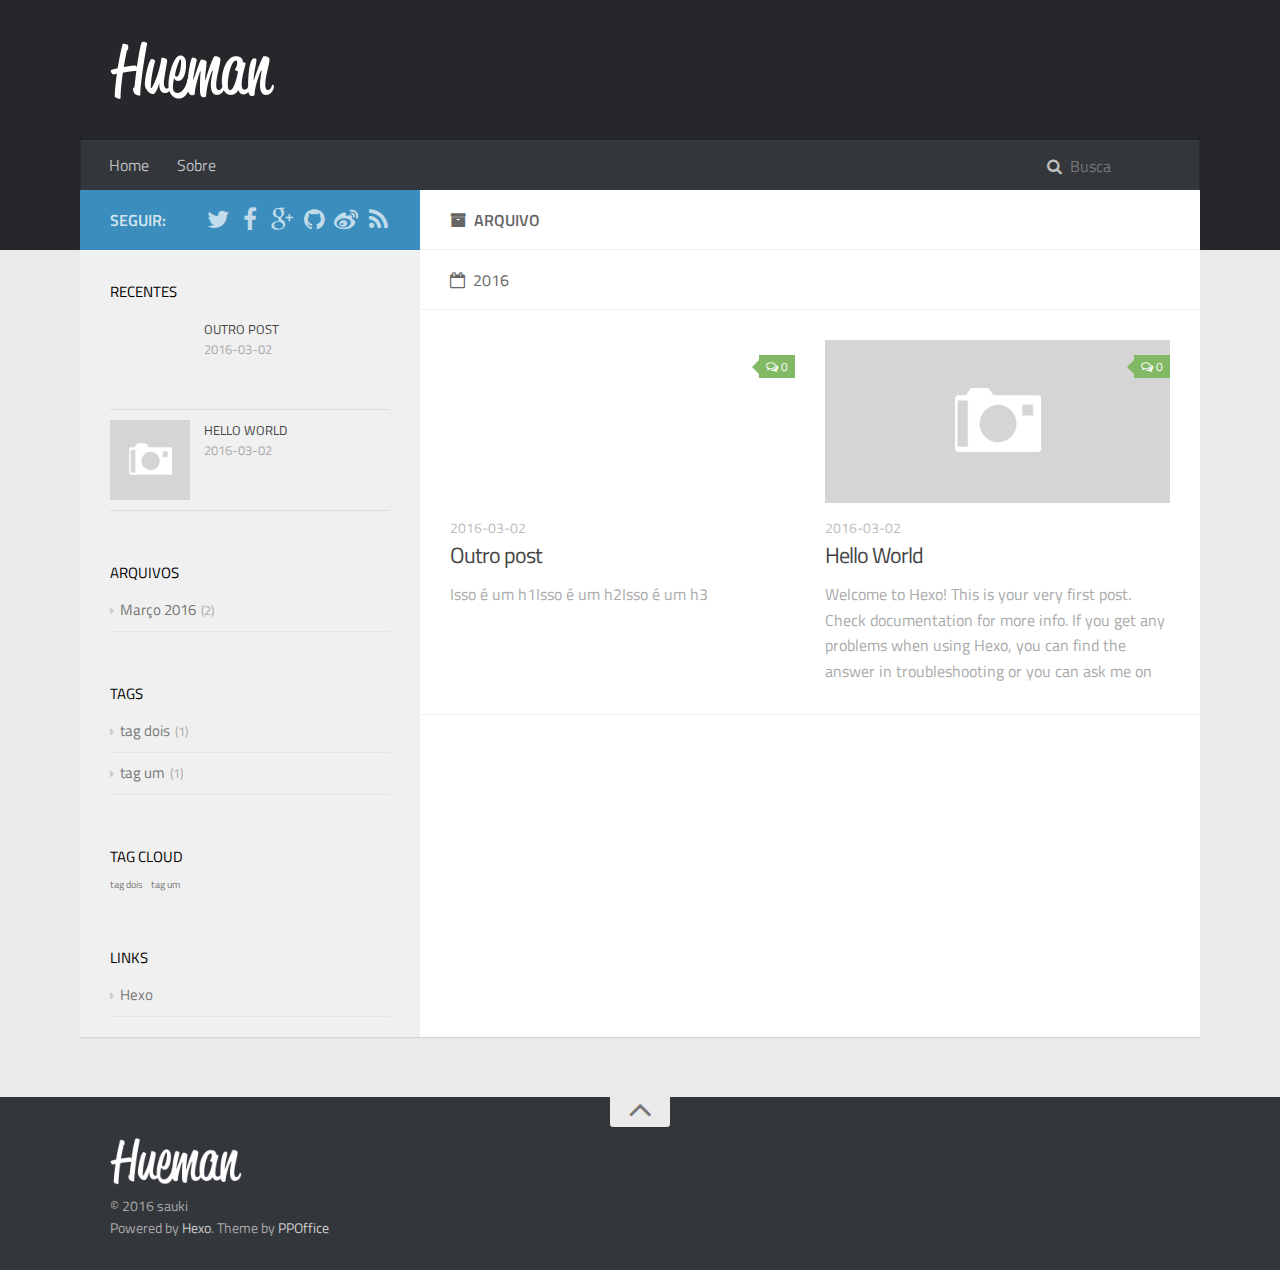
==== commit b3761259: "language changed" ====
--- a/archives/index.html
+++ b/archives/index.html
@@ -3,17 +3,17 @@
 <head>
     <meta charset="utf-8">
     
-    <title>Arxiu | Hexo</title>
+    <title>Arquivo | sauki</title>
     <meta name="viewport" content="width=device-width, initial-scale=1, maximum-scale=1">
     
     <meta name="description">
 <meta property="og:type" content="website">
-<meta property="og:title" content="Hexo">
+<meta property="og:title" content="sauki">
 <meta property="og:url" content="http://yoursite.com/archives/index.html">
-<meta property="og:site_name" content="Hexo">
+<meta property="og:site_name" content="sauki">
 <meta property="og:description">
 <meta name="twitter:card" content="summary">
-<meta name="twitter:title" content="Hexo">
+<meta name="twitter:title" content="sauki">
 <meta name="twitter:description">
     
 
@@ -58,20 +58,20 @@
                         <ul id="main-nav">
                             
                                 <li class="main-nav-list-item" >
-                                    <a class="main-nav-list-link" href="/">Inici</a>
+                                    <a class="main-nav-list-link" href="/">Home</a>
                                 </li>
                             
                                         
                                     
                                 <li class="main-nav-list-item" >
-                                    <a class="main-nav-list-link" href="/about/index.html">Quant a</a>
+                                    <a class="main-nav-list-link" href="/about/index.html">Sobre</a>
                                 </li>
                             
                         </ul>
                         <nav id="sub-nav">
                             <div id="search-form-wrap">
 
-    <form action="//google.com/search" method="get" accept-charset="UTF-8" class="search-form"><input type="search" name="q" results="0" class="search-form-input" placeholder="Cercar"><input type="hidden" name="sitesearch" value="http://yoursite.com"></form>
+    <form action="//google.com/search" method="get" accept-charset="UTF-8" class="search-form"><input type="search" name="q" results="0" class="search-form-input" placeholder="Busca"><input type="hidden" name="sitesearch" value="http://yoursite.com"></form>
 
 </div>
                         </nav>
@@ -88,7 +88,7 @@
                         <div class="main-body-header">
     <h1 class="header">
     
-    <i class="icon fa fa-archive"></i>Arxiu
+    <i class="icon fa fa-archive"></i>Arquivo
     </h1>
 </div>
                         <div class="main-body-content">
@@ -265,7 +265,7 @@
             
                 
     <div class="widget-wrap">
-        <h3 class="widget-title">recents</h3>
+        <h3 class="widget-title">recentes</h3>
         <div class="widget">
             <ul id="recent-post" class="">
                 
@@ -317,9 +317,9 @@
             
                 
     <div class="widget-wrap widget-list">
-        <h3 class="widget-title">arxius</h3>
+        <h3 class="widget-title">arquivos</h3>
         <div class="widget">
-            <ul class="archive-list"><li class="archive-list-item"><a class="archive-list-link" href="/archives/2016/03/">March 2016</a><span class="archive-list-count">2</span></li></ul>
+            <ul class="archive-list"><li class="archive-list-item"><a class="archive-list-link" href="/archives/2016/03/">Março 2016</a><span class="archive-list-count">2</span></li></ul>
         </div>
     </div>
 
@@ -327,7 +327,7 @@
             
                 
     <div class="widget-wrap widget-list">
-        <h3 class="widget-title">etiquetes</h3>
+        <h3 class="widget-title">tags</h3>
         <div class="widget">
             <ul class="tag-list"><li class="tag-list-item"><a class="tag-list-link" href="/tags/tag-dois/">tag dois</a><span class="tag-list-count">1</span></li><li class="tag-list-item"><a class="tag-list-link" href="/tags/tag-um/">tag um</a><span class="tag-list-count">1</span></li></ul>
         </div>
@@ -337,7 +337,7 @@
             
                 
     <div class="widget-wrap widget-float">
-        <h3 class="widget-title">etiqueta cloud</h3>
+        <h3 class="widget-title">tag cloud</h3>
         <div class="widget tagcloud">
             <a href="/tags/tag-dois/" style="font-size: 10px;">tag dois</a> <a href="/tags/tag-um/" style="font-size: 10px;">tag um</a>
         </div>
@@ -375,7 +375,7 @@
                 <h1 class="logo-wrap">
                     <a href="/" class="logo"></a>
                 </h1>
-                <p>&copy; 2016 John Doe</p>
+                <p>&copy; 2016 sauki</p>
                 <p>Powered by <a href="//hexo.io/" target="_blank">Hexo</a>. Theme by <a href="//github.com/ppoffice" target="_blank">PPOffice</a></p>
             </div>
         </div>
